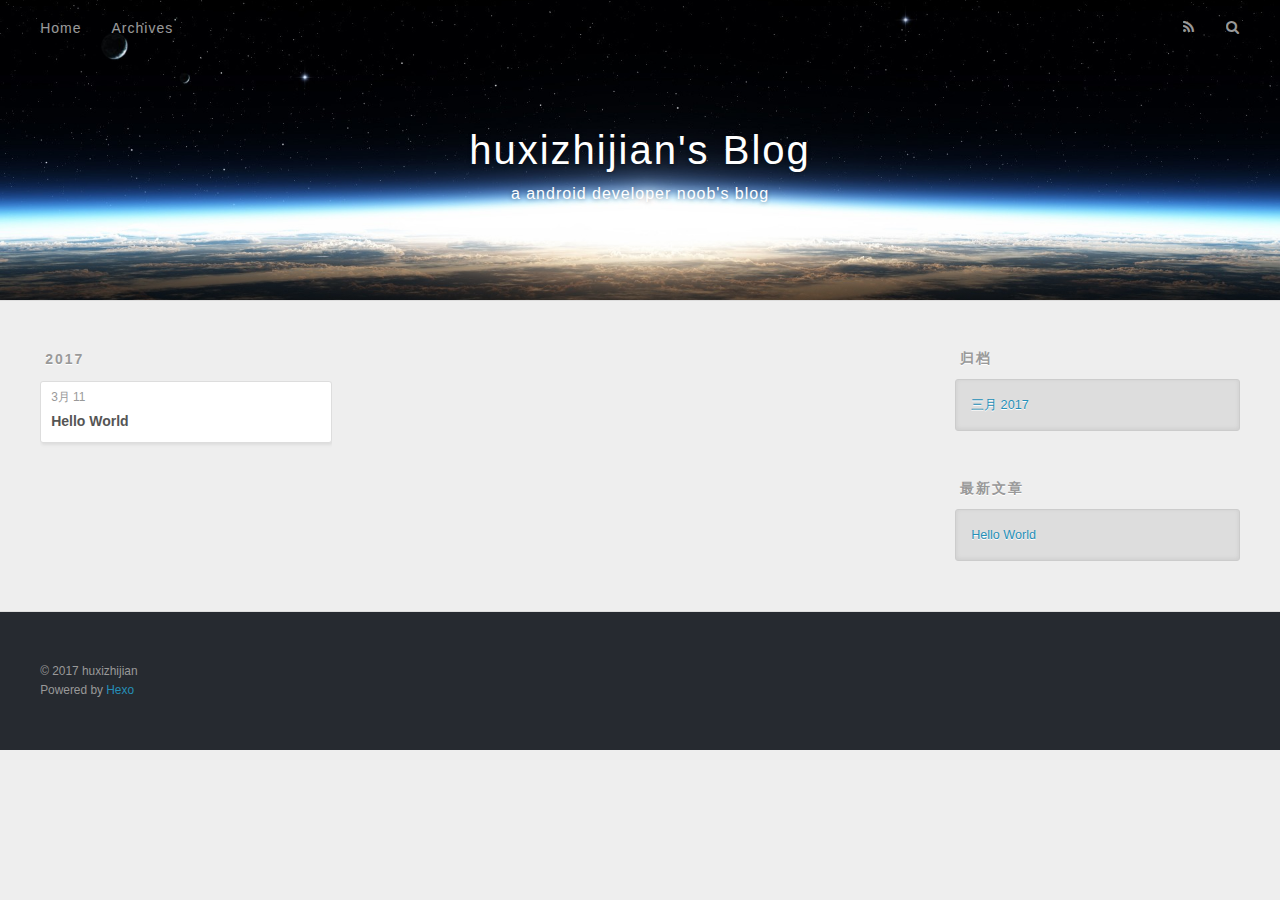
==== archives/index.html @ 68583ba3 "Site updated: 2017-03-11 23:52:14" ====
<!DOCTYPE html>
<html>
<head>
  <meta charset="utf-8">
  
  <title>归档 | huxizhijian&#39;s Blog</title>
  <meta name="viewport" content="width=device-width, initial-scale=1, maximum-scale=1">
  <meta property="og:type" content="website">
<meta property="og:title" content="huxizhijian's Blog">
<meta property="og:url" content="http://yoursite.com/archives/index.html">
<meta property="og:site_name" content="huxizhijian's Blog">
<meta name="twitter:card" content="summary">
<meta name="twitter:title" content="huxizhijian's Blog">
  
    <link rel="alternate" href="/atom.xml" title="huxizhijian&#39;s Blog" type="application/atom+xml">
  
  
    <link rel="icon" href="/favicon.png">
  
  
    <link href="//fonts.googleapis.com/css?family=Source+Code+Pro" rel="stylesheet" type="text/css">
  
  <link rel="stylesheet" href="/css/style.css">
  

</head>

<body>
  <div id="container">
    <div id="wrap">
      <header id="header">
  <div id="banner"></div>
  <div id="header-outer" class="outer">
    <div id="header-title" class="inner">
      <h1 id="logo-wrap">
        <a href="/" id="logo">huxizhijian&#39;s Blog</a>
      </h1>
      
        <h2 id="subtitle-wrap">
          <a href="/" id="subtitle">a android developer noob&#39;s blog</a>
        </h2>
      
    </div>
    <div id="header-inner" class="inner">
      <nav id="main-nav">
        <a id="main-nav-toggle" class="nav-icon"></a>
        
          <a class="main-nav-link" href="/">Home</a>
        
          <a class="main-nav-link" href="/archives">Archives</a>
        
      </nav>
      <nav id="sub-nav">
        
          <a id="nav-rss-link" class="nav-icon" href="/atom.xml" title="RSS Feed"></a>
        
        <a id="nav-search-btn" class="nav-icon" title="搜索"></a>
      </nav>
      <div id="search-form-wrap">
        <form action="//google.com/search" method="get" accept-charset="UTF-8" class="search-form"><input type="search" name="q" results="0" class="search-form-input" placeholder="Search"><button type="submit" class="search-form-submit">&#xF002;</button><input type="hidden" name="sitesearch" value="http://yoursite.com"></form>
      </div>
    </div>
  </div>
</header>
      <div class="outer">
        <section id="main">
  
  
    
    
      
      
      <section class="archives-wrap">
        <div class="archive-year-wrap">
          <a href="/archives/2017" class="archive-year">2017</a>
        </div>
        <div class="archives">
    
    <article class="archive-article archive-type-post">
  <div class="archive-article-inner">
    <header class="archive-article-header">
      <a href="/2017/03/11/hello-world/" class="archive-article-date">
  <time datetime="2017-03-11T15:46:18.009Z" itemprop="datePublished">3月 11</time>
</a>
      
  
    <h1 itemprop="name">
      <a class="archive-article-title" href="/2017/03/11/hello-world/">Hello World</a>
    </h1>
  

    </header>
  </div>
</article>
  
  
    </div></section>
  

</section>
        
          <aside id="sidebar">
  
    

  
    

  
    
  
    
  <div class="widget-wrap">
    <h3 class="widget-title">归档</h3>
    <div class="widget">
      <ul class="archive-list"><li class="archive-list-item"><a class="archive-list-link" href="/archives/2017/03/">三月 2017</a></li></ul>
    </div>
  </div>


  
    
  <div class="widget-wrap">
    <h3 class="widget-title">最新文章</h3>
    <div class="widget">
      <ul>
        
          <li>
            <a href="/2017/03/11/hello-world/">Hello World</a>
          </li>
        
      </ul>
    </div>
  </div>

  
</aside>
        
      </div>
      <footer id="footer">
  
  <div class="outer">
    <div id="footer-info" class="inner">
      &copy; 2017 huxizhijian<br>
      Powered by <a href="http://hexo.io/" target="_blank">Hexo</a>
    </div>
  </div>
</footer>
    </div>
    <nav id="mobile-nav">
  
    <a href="/" class="mobile-nav-link">Home</a>
  
    <a href="/archives" class="mobile-nav-link">Archives</a>
  
</nav>
    

<script src="//ajax.googleapis.com/ajax/libs/jquery/2.0.3/jquery.min.js"></script>


  <link rel="stylesheet" href="/fancybox/jquery.fancybox.css">
  <script src="/fancybox/jquery.fancybox.pack.js"></script>


<script src="/js/script.js"></script>

  </div>
</body>
</html>
---- css/style.css ----
body {
  width: 100%;
}
body:before,
body:after {
  content: "";
  display: table;
}
body:after {
  clear: both;
}
html,
body,
div,
span,
applet,
object,
iframe,
h1,
h2,
h3,
h4,
h5,
h6,
p,
blockquote,
pre,
a,
abbr,
acronym,
address,
big,
cite,
code,
del,
dfn,
em,
img,
ins,
kbd,
q,
s,
samp,
small,
strike,
strong,
sub,
sup,
tt,
var,
dl,
dt,
dd,
ol,
ul,
li,
fieldset,
form,
label,
legend,
table,
caption,
tbody,
tfoot,
thead,
tr,
th,
td {
  margin: 0;
  padding: 0;
  border: 0;
  outline: 0;
  font-weight: inherit;
  font-style: inherit;
  font-family: inherit;
  font-size: 100%;
  vertical-align: baseline;
}
body {
  line-height: 1;
  color: #000;
  background: #fff;
}
ol,
ul {
  list-style: none;
}
table {
  border-collapse: separate;
  border-spacing: 0;
  vertical-align: middle;
}
caption,
th,
td {
  text-align: left;
  font-weight: normal;
  vertical-align: middle;
}
a img {
  border: none;
}
input,
button {
  margin: 0;
  padding: 0;
}
input::-moz-focus-inner,
button::-moz-focus-inner {
  border: 0;
  padding: 0;
}
@font-face {
  font-family: FontAwesome;
  font-style: normal;
  font-weight: normal;
  src: url("fonts/fontawesome-webfont.eot?v=#4.0.3");
  src: url("fonts/fontawesome-webfont.eot?#iefix&v=#4.0.3") format("embedded-opentype"), url("fonts/fontawesome-webfont.woff?v=#4.0.3") format("woff"), url("fonts/fontawesome-webfont.ttf?v=#4.0.3") format("truetype"), url("fonts/fontawesome-webfont.svg#fontawesomeregular?v=#4.0.3") format("svg");
}
html,
body,
#container {
  height: 100%;
}
body {
  background: #eee;
  font: 14px "Helvetica Neue", Helvetica, Arial, sans-serif;
  -webkit-text-size-adjust: 100%;
}
.outer {
  max-width: 1220px;
  margin: 0 auto;
  padding: 0 20px;
}
.outer:before,
.outer:after {
  content: "";
  display: table;
}
.outer:after {
  clear: both;
}
.inner {
  display: inline;
  float: left;
  width: 98.33333333333333%;
  margin: 0 0.833333333333333%;
}
.left,
.alignleft {
  float: left;
}
.right,
.alignright {
  float: right;
}
.clear {
  clear: both;
}
#container {
  position: relative;
}
.mobile-nav-on {
  overflow: hidden;
}
#wrap {
  height: 100%;
  width: 100%;
  position: absolute;
  top: 0;
  left: 0;
  -webkit-transition: 0.2s ease-out;
  -moz-transition: 0.2s ease-out;
  -ms-transition: 0.2s ease-out;
  transition: 0.2s ease-out;
  z-index: 1;
  background: #eee;
}
.mobile-nav-on #wrap {
  left: 280px;
}
@media screen and (min-width: 768px) {
  #main {
    display: inline;
    float: left;
    width: 73.33333333333333%;
    margin: 0 0.833333333333333%;
  }
}
.article-date,
.article-category-link,
.archive-year,
.widget-title {
  text-decoration: none;
  text-transform: uppercase;
  letter-spacing: 2px;
  color: #999;
  margin-bottom: 1em;
  margin-left: 5px;
  line-height: 1em;
  text-shadow: 0 1px #fff;
  font-weight: bold;
}
.article-inner,
.archive-article-inner {
  background: #fff;
  -webkit-box-shadow: 1px 2px 3px #ddd;
  box-shadow: 1px 2px 3px #ddd;
  border: 1px solid #ddd;
  border-radius: 3px;
}
.article-entry h1,
.widget h1 {
  font-size: 2em;
}
.article-entry h2,
.widget h2 {
  font-size: 1.5em;
}
.article-entry h3,
.widget h3 {
  font-size: 1.3em;
}
.article-entry h4,
.widget h4 {
  font-size: 1.2em;
}
.article-entry h5,
.widget h5 {
  font-size: 1em;
}
.article-entry h6,
.widget h6 {
  font-size: 1em;
  color: #999;
}
.article-entry hr,
.widget hr {
  border: 1px dashed #ddd;
}
.article-entry strong,
.widget strong {
  font-weight: bold;
}
.article-entry em,
.widget em,
.article-entry cite,
.widget cite {
  font-style: italic;
}
.article-entry sup,
.widget sup,
.article-entry sub,
.widget sub {
  font-size: 0.75em;
  line-height: 0;
  position: relative;
  vertical-align: baseline;
}
.article-entry sup,
.widget sup {
  top: -0.5em;
}
.article-entry sub,
.widget sub {
  bottom: -0.2em;
}
.article-entry small,
.widget small {
  font-size: 0.85em;
}
.article-entry acronym,
.widget acronym,
.article-entry abbr,
.widget abbr {
  border-bottom: 1px dotted;
}
.article-entry ul,
.widget ul,
.article-entry ol,
.widget ol,
.article-entry dl,
.widget dl {
  margin: 0 20px;
  line-height: 1.6em;
}
.article-entry ul ul,
.widget ul ul,
.article-entry ol ul,
.widget ol ul,
.article-entry ul ol,
.widget ul ol,
.article-entry ol ol,
.widget ol ol {
  margin-top: 0;
  margin-bottom: 0;
}
.article-entry ul,
.widget ul {
  list-style: disc;
}
.article-entry ol,
.widget ol {
  list-style: decimal;
}
.article-entry dt,
.widget dt {
  font-weight: bold;
}
#header {
  height: 300px;
  position: relative;
  border-bottom: 1px solid #ddd;
}
#header:before,
#header:after {
  content: "";
  position: absolute;
  left: 0;
  right: 0;
  height: 40px;
}
#header:before {
  top: 0;
  background: -webkit-linear-gradient(rgba(0,0,0,0.2), transparent);
  background: -moz-linear-gradient(rgba(0,0,0,0.2), transparent);
  background: -ms-linear-gradient(rgba(0,0,0,0.2), transparent);
  background: linear-gradient(rgba(0,0,0,0.2), transparent);
}
#header:after {
  bottom: 0;
  background: -webkit-linear-gradient(transparent, rgba(0,0,0,0.2));
  background: -moz-linear-gradient(transparent, rgba(0,0,0,0.2));
  background: -ms-linear-gradient(transparent, rgba(0,0,0,0.2));
  background: linear-gradient(transparent, rgba(0,0,0,0.2));
}
#header-outer {
  height: 100%;
  position: relative;
}
#header-inner {
  position: relative;
  overflow: hidden;
}
#banner {
  position: absolute;
  top: 0;
  left: 0;
  width: 100%;
  height: 100%;
  background: url("images/banner.jpg") center #000;
  -webkit-background-size: cover;
  -moz-background-size: cover;
  background-size: cover;
  z-index: -1;
}
#header-title {
  text-align: center;
  height: 40px;
  position: absolute;
  top: 50%;
  left: 0;
  margin-top: -20px;
}
#logo,
#subtitle {
  text-decoration: none;
  color: #fff;
  font-weight: 300;
  text-shadow: 0 1px 4px rgba(0,0,0,0.3);
}
#logo {
  font-size: 40px;
  line-height: 40px;
  letter-spacing: 2px;
}
#subtitle {
  font-size: 16px;
  line-height: 16px;
  letter-spacing: 1px;
}
#subtitle-wrap {
  margin-top: 16px;
}
#main-nav {
  float: left;
  margin-left: -15px;
}
.nav-icon,
.main-nav-link {
  float: left;
  color: #fff;
  opacity: 0.6;
  text-decoration: none;
  text-shadow: 0 1px rgba(0,0,0,0.2);
  -webkit-transition: opacity 0.2s;
  -moz-transition: opacity 0.2s;
  -ms-transition: opacity 0.2s;
  transition: opacity 0.2s;
  display: block;
  padding: 20px 15px;
}
.nav-icon:hover,
.main-nav-link:hover {
  opacity: 1;
}
.nav-icon {
  font-family: FontAwesome;
  text-align: center;
  font-size: 14px;
  width: 14px;
  height: 14px;
  padding: 20px 15px;
  position: relative;
  cursor: pointer;
}
.main-nav-link {
  font-weight: 300;
  letter-spacing: 1px;
}
@media screen and (max-width: 479px) {
  .main-nav-link {
    display: none;
  }
}
#main-nav-toggle {
  display: none;
}
#main-nav-toggle:before {
  content: "\f0c9";
}
@media screen and (max-width: 479px) {
  #main-nav-toggle {
    display: block;
  }
}
#sub-nav {
  float: right;
  margin-right: -15px;
}
#nav-rss-link:before {
  content: "\f09e";
}
#nav-search-btn:before {
  content: "\f002";
}
#search-form-wrap {
  position: absolute;
  top: 15px;
  width: 150px;
  height: 30px;
  right: -150px;
  opacity: 0;
  -webkit-transition: 0.2s ease-out;
  -moz-transition: 0.2s ease-out;
  -ms-transition: 0.2s ease-out;
  transition: 0.2s ease-out;
}
#search-form-wrap.on {
  opacity: 1;
  right: 0;
}
@media screen and (max-width: 479px) {
  #search-form-wrap {
    width: 100%;
    right: -100%;
  }
}
.search-form {
  position: absolute;
  top: 0;
  left: 0;
  right: 0;
  background: #fff;
  padding: 5px 15px;
  border-radius: 15px;
  -webkit-box-shadow: 0 0 10px rgba(0,0,0,0.3);
  box-shadow: 0 0 10px rgba(0,0,0,0.3);
}
.search-form-input {
  border: none;
  background: none;
  color: #555;
  width: 100%;
  font: 13px "Helvetica Neue", Helvetica, Arial, sans-serif;
  outline: none;
}
.search-form-input::-webkit-search-results-decoration,
.search-form-input::-webkit-search-cancel-button {
  -webkit-appearance: none;
}
.search-form-submit {
  position: absolute;
  top: 50%;
  right: 10px;
  margin-top: -7px;
  font: 13px FontAwesome;
  border: none;
  background: none;
  color: #bbb;
  cursor: pointer;
}
.search-form-submit:hover,
.search-form-submit:focus {
  color: #777;
}
.article {
  margin: 50px 0;
}
.article-inner {
  overflow: hidden;
}
.article-meta:before,
.article-meta:after {
  content: "";
  display: table;
}
.article-meta:after {
  clear: both;
}
.article-date {
  float: left;
}
.article-category {
  float: left;
  line-height: 1em;
  color: #ccc;
  text-shadow: 0 1px #fff;
  margin-left: 8px;
}
.article-category:before {
  content: "\2022";
}
.article-category-link {
  margin: 0 12px 1em;
}
.article-header {
  padding: 20px 20px 0;
}
.article-title {
  text-decoration: none;
  font-size: 2em;
  font-weight: bold;
  color: #555;
  line-height: 1.1em;
  -webkit-transition: color 0.2s;
  -moz-transition: color 0.2s;
  -ms-transition: color 0.2s;
  transition: color 0.2s;
}
a.article-title:hover {
  color: #258fb8;
}
.article-entry {
  color: #555;
  padding: 0 20px;
}
.article-entry:before,
.article-entry:after {
  content: "";
  display: table;
}
.article-entry:after {
  clear: both;
}
.article-entry p,
.article-entry table {
  line-height: 1.6em;
  margin: 1.6em 0;
}
.article-entry h1,
.article-entry h2,
.article-entry h3,
.article-entry h4,
.article-entry h5,
.article-entry h6 {
  font-weight: bold;
}
.article-entry h1,
.article-entry h2,
.article-entry h3,
.article-entry h4,
.article-entry h5,
.article-entry h6 {
  line-height: 1.1em;
  margin: 1.1em 0;
}
.article-entry a {
  color: #258fb8;
  text-decoration: none;
}
.article-entry a:hover {
  text-decoration: underline;
}
.article-entry ul,
.article-entry ol,
.article-entry dl {
  margin-top: 1.6em;
  margin-bottom: 1.6em;
}
.article-entry img,
.article-entry video {
  max-width: 100%;
  height: auto;
  display: block;
  margin: auto;
}
.article-entry iframe {
  border: none;
}
.article-entry table {
  width: 100%;
  border-collapse: collapse;
  border-spacing: 0;
}
.article-entry th {
  font-weight: bold;
  border-bottom: 3px solid #ddd;
  padding-bottom: 0.5em;
}
.article-entry td {
  border-bottom: 1px solid #ddd;
  padding: 10px 0;
}
.article-entry blockquote {
  font-family: Georgia, "Times New Roman", serif;
  font-size: 1.4em;
  margin: 1.6em 20px;
  text-align: center;
}
.article-entry blockquote footer {
  font-size: 14px;
  margin: 1.6em 0;
  font-family: "Helvetica Neue", Helvetica, Arial, sans-serif;
}
.article-entry blockquote footer cite:before {
  content: "—";
  padding: 0 0.5em;
}
.article-entry .pullquote {
  text-align: left;
  width: 45%;
  margin: 0;
}
.article-entry .pullquote.left {
  margin-left: 0.5em;
  margin-right: 1em;
}
.article-entry .pullquote.right {
  margin-right: 0.5em;
  margin-left: 1em;
}
.article-entry .caption {
  color: #999;
  display: block;
  font-size: 0.9em;
  margin-top: 0.5em;
  position: relative;
  text-align: center;
}
.article-entry .video-container {
  position: relative;
  padding-top: 56.25%;
  height: 0;
  overflow: hidden;
}
.article-entry .video-container iframe,
.article-entry .video-container object,
.article-entry .video-container embed {
  position: absolute;
  top: 0;
  left: 0;
  width: 100%;
  height: 100%;
  margin-top: 0;
}
.article-more-link a {
  display: inline-block;
  line-height: 1em;
  padding: 6px 15px;
  border-radius: 15px;
  background: #eee;
  color: #999;
  text-shadow: 0 1px #fff;
  text-decoration: none;
}
.article-more-link a:hover {
  background: #258fb8;
  color: #fff;
  text-decoration: none;
  text-shadow: 0 1px #1e7293;
}
.article-footer {
  font-size: 0.85em;
  line-height: 1.6em;
  border-top: 1px solid #ddd;
  padding-top: 1.6em;
  margin: 0 20px 20px;
}
.article-footer:before,
.article-footer:after {
  content: "";
  display: table;
}
.article-footer:after {
  clear: both;
}
.article-footer a {
  color: #999;
  text-decoration: none;
}
.article-footer a:hover {
  color: #555;
}
.article-tag-list-item {
  float: left;
  margin-right: 10px;
}
.article-tag-list-link:before {
  content: "#";
}
.article-comment-link {
  float: right;
}
.article-comment-link:before {
  content: "\f075";
  font-family: FontAwesome;
  padding-right: 8px;
}
.article-share-link {
  cursor: pointer;
  float: right;
  margin-left: 20px;
}
.article-share-link:before {
  content: "\f064";
  font-family: FontAwesome;
  padding-right: 6px;
}
#article-nav {
  position: relative;
}
#article-nav:before,
#article-nav:after {
  content: "";
  display: table;
}
#article-nav:after {
  clear: both;
}
@media screen and (min-width: 768px) {
  #article-nav {
    margin: 50px 0;
  }
  #article-nav:before {
    width: 8px;
    height: 8px;
    position: absolute;
    top: 50%;
    left: 50%;
    margin-top: -4px;
    margin-left: -4px;
    content: "";
    border-radius: 50%;
    background: #ddd;
    -webkit-box-shadow: 0 1px 2px #fff;
    box-shadow: 0 1px 2px #fff;
  }
}
.article-nav-link-wrap {
  text-decoration: none;
  text-shadow: 0 1px #fff;
  color: #999;
  -webkit-box-sizing: border-box;
  -moz-box-sizing: border-box;
  box-sizing: border-box;
  margin-top: 50px;
  text-align: center;
  display: block;
}
.article-nav-link-wrap:hover {
  color: #555;
}
@media screen and (min-width: 768px) {
  .article-nav-link-wrap {
    width: 50%;
    margin-top: 0;
  }
}
@media screen and (min-width: 768px) {
  #article-nav-newer {
    float: left;
    text-align: right;
    padding-right: 20px;
  }
}
@media screen and (min-width: 768px) {
  #article-nav-older {
    float: right;
    text-align: left;
    padding-left: 20px;
  }
}
.article-nav-caption {
  text-transform: uppercase;
  letter-spacing: 2px;
  color: #ddd;
  line-height: 1em;
  font-weight: bold;
}
#article-nav-newer .article-nav-caption {
  margin-right: -2px;
}
.article-nav-title {
  font-size: 0.85em;
  line-height: 1.6em;
  margin-top: 0.5em;
}
.article-share-box {
  position: absolute;
  display: none;
  background: #fff;
  -webkit-box-shadow: 1px 2px 10px rgba(0,0,0,0.2);
  box-shadow: 1px 2px 10px rgba(0,0,0,0.2);
  border-radius: 3px;
  margin-left: -145px;
  overflow: hidden;
  z-index: 1;
}
.article-share-box.on {
  display: block;
}
.article-share-input {
  width: 100%;
  background: none;
  -webkit-box-sizing: border-box;
  -moz-box-sizing: border-box;
  box-sizing: border-box;
  font: 14px "Helvetica Neue", Helvetica, Arial, sans-serif;
  padding: 0 15px;
  color: #555;
  outline: none;
  border: 1px solid #ddd;
  border-radius: 3px 3px 0 0;
  height: 36px;
  line-height: 36px;
}
.article-share-links {
  background: #eee;
}
.article-share-links:before,
.article-share-links:after {
  content: "";
  display: table;
}
.article-share-links:after {
  clear: both;
}
.article-share-twitter,
.article-share-facebook,
.article-share-pinterest,
.article-share-google {
  width: 50px;
  height: 36px;
  display: block;
  float: left;
  position: relative;
  color: #999;
  text-shadow: 0 1px #fff;
}
.article-share-twitter:before,
.article-share-facebook:before,
.article-share-pinterest:before,
.article-share-google:before {
  font-size: 20px;
  font-family: FontAwesome;
  width: 20px;
  height: 20px;
  position: absolute;
  top: 50%;
  left: 50%;
  margin-top: -10px;
  margin-left: -10px;
  text-align: center;
}
.article-share-twitter:hover,
.article-share-facebook:hover,
.article-share-pinterest:hover,
.article-share-google:hover {
  color: #fff;
}
.article-share-twitter:before {
  content: "\f099";
}
.article-share-twitter:hover {
  background: #00aced;
  text-shadow: 0 1px #008abe;
}
.article-share-facebook:before {
  content: "\f09a";
}
.article-share-facebook:hover {
  background: #3b5998;
  text-shadow: 0 1px #2f477a;
}
.article-share-pinterest:before {
  content: "\f0d2";
}
.article-share-pinterest:hover {
  background: #cb2027;
  text-shadow: 0 1px #a21a1f;
}
.article-share-google:before {
  content: "\f0d5";
}
.article-share-google:hover {
  background: #dd4b39;
  text-shadow: 0 1px #be3221;
}
.article-gallery {
  background: #000;
  position: relative;
}
.article-gallery-photos {
  position: relative;
  overflow: hidden;
}
.article-gallery-img {
  display: none;
  max-width: 100%;
}
.article-gallery-img:first-child {
  display: block;
}
.article-gallery-img.loaded {
  position: absolute;
  display: block;
}
.article-gallery-img img {
  display: block;
  max-width: 100%;
  margin: 0 auto;
}
#comments {
  background: #fff;
  -webkit-box-shadow: 1px 2px 3px #ddd;
  box-shadow: 1px 2px 3px #ddd;
  padding: 20px;
  border: 1px solid #ddd;
  border-radius: 3px;
  margin: 50px 0;
}
#comments a {
  color: #258fb8;
}
.archives-wrap {
  margin: 50px 0;
}
.archives:before,
.archives:after {
  content: "";
  display: table;
}
.archives:after {
  clear: both;
}
.archive-year-wrap {
  margin-bottom: 1em;
}
.archives {
  -webkit-column-gap: 10px;
  -moz-column-gap: 10px;
  column-gap: 10px;
}
@media screen and (min-width: 480px) and (max-width: 767px) {
  .archives {
    -webkit-column-count: 2;
    -moz-column-count: 2;
    column-count: 2;
  }
}
@media screen and (min-width: 768px) {
  .archives {
    -webkit-column-count: 3;
    -moz-column-count: 3;
    column-count: 3;
  }
}
.archive-article {
  -webkit-column-break-inside: avoid;
  page-break-inside: avoid;
  overflow: hidden;
  break-inside: avoid-column;
}
.archive-article-inner {
  padding: 10px;
  margin-bottom: 15px;
}
.archive-article-title {
  text-decoration: none;
  font-weight: bold;
  color: #555;
  -webkit-transition: color 0.2s;
  -moz-transition: color 0.2s;
  -ms-transition: color 0.2s;
  transition: color 0.2s;
  line-height: 1.6em;
}
.archive-article-title:hover {
  color: #258fb8;
}
.archive-article-footer {
  margin-top: 1em;
}
.archive-article-date {
  color: #999;
  text-decoration: none;
  font-size: 0.85em;
  line-height: 1em;
  margin-bottom: 0.5em;
  display: block;
}
#page-nav {
  margin: 50px auto;
  background: #fff;
  -webkit-box-shadow: 1px 2px 3px #ddd;
  box-shadow: 1px 2px 3px #ddd;
  border: 1px solid #ddd;
  border-radius: 3px;
  text-align: center;
  color: #999;
  overflow: hidden;
}
#page-nav:before,
#page-nav:after {
  content: "";
  display: table;
}
#page-nav:after {
  clear: both;
}
#page-nav a,
#page-nav span {
  padding: 10px 20px;
  line-height: 1;
  height: 2ex;
}
#page-nav a {
  color: #999;
  text-decoration: none;
}
#page-nav a:hover {
  background: #999;
  color: #fff;
}
#page-nav .prev {
  float: left;
}
#page-nav .next {
  float: right;
}
#page-nav .page-number {
  display: inline-block;
}
@media screen and (max-width: 479px) {
  #page-nav .page-number {
    display: none;
  }
}
#page-nav .current {
  color: #555;
  font-weight: bold;
}
#page-nav .space {
  color: #ddd;
}
#footer {
  background: #262a30;
  padding: 50px 0;
  border-top: 1px solid #ddd;
  color: #999;
}
#footer a {
  color: #258fb8;
  text-decoration: none;
}
#footer a:hover {
  text-decoration: underline;
}
#footer-info {
  line-height: 1.6em;
  font-size: 0.85em;
}
.article-entry pre,
.article-entry .highlight {
  background: #2d2d2d;
  margin: 0 -20px;
  padding: 15px 20px;
  border-style: solid;
  border-color: #ddd;
  border-width: 1px 0;
  overflow: auto;
  color: #ccc;
  line-height: 22.400000000000002px;
}
.article-entry .highlight .gutter pre,
.article-entry .gist .gist-file .gist-data .line-numbers {
  color: #666;
  font-size: 0.85em;
}
.article-entry pre,
.article-entry code {
  font-family: "Source Code Pro", Consolas, Monaco, Menlo, Consolas, monospace;
}
.article-entry code {
  background: #eee;
  text-shadow: 0 1px #fff;
  padding: 0 0.3em;
}
.article-entry pre code {
  background: none;
  text-shadow: none;
  padding: 0;
}
.article-entry .highlight pre {
  border: none;
  margin: 0;
  padding: 0;
}
.article-entry .highlight table {
  margin: 0;
  width: auto;
}
.article-entry .highlight td {
  border: none;
  padding: 0;
}
.article-entry .highlight figcaption {
  font-size: 0.85em;
  color: #999;
  line-height: 1em;
  margin-bottom: 1em;
}
.article-entry .highlight figcaption:before,
.article-entry .highlight figcaption:after {
  content: "";
  display: table;
}
.article-entry .highlight figcaption:after {
  clear: both;
}
.article-entry .highlight figcaption a {
  float: right;
}
.article-entry .highlight .gutter pre {
  text-align: right;
  padding-right: 20px;
}
.article-entry .highlight .line {
  height: 22.400000000000002px;
}
.article-entry .highlight .line.marked {
  background: #515151;
}
.article-entry .gist {
  margin: 0 -20px;
  border-style: solid;
  border-color: #ddd;
  border-width: 1px 0;
  background: #2d2d2d;
  padding: 15px 20px 15px 0;
}
.article-entry .gist .gist-file {
  border: none;
  font-family: "Source Code Pro", Consolas, Monaco, Menlo, Consolas, monospace;
  margin: 0;
}
.article-entry .gist .gist-file .gist-data {
  background: none;
  border: none;
}
.article-entry .gist .gist-file .gist-data .line-numbers {
  background: none;
  border: none;
  padding: 0 20px 0 0;
}
.article-entry .gist .gist-file .gist-data .line-data {
  padding: 0 !important;
}
.article-entry .gist .gist-file .highlight {
  margin: 0;
  padding: 0;
  border: none;
}
.article-entry .gist .gist-file .gist-meta {
  background: #2d2d2d;
  color: #999;
  font: 0.85em "Helvetica Neue", Helvetica, Arial, sans-serif;
  text-shadow: 0 0;
  padding: 0;
  margin-top: 1em;
  margin-left: 20px;
}
.article-entry .gist .gist-file .gist-meta a {
  color: #258fb8;
  font-weight: normal;
}
.article-entry .gist .gist-file .gist-meta a:hover {
  text-decoration: underline;
}
pre .comment,
pre .title {
  color: #999;
}
pre .variable,
pre .attribute,
pre .tag,
pre .regexp,
pre .ruby .constant,
pre .xml .tag .title,
pre .xml .pi,
pre .xml .doctype,
pre .html .doctype,
pre .css .id,
pre .css .class,
pre .css .pseudo {
  color: #f2777a;
}
pre .number,
pre .preprocessor,
pre .built_in,
pre .literal,
pre .params,
pre .constant {
  color: #f99157;
}
pre .class,
pre .ruby .class .title,
pre .css .rules .attribute {
  color: #9c9;
}
pre .string,
pre .value,
pre .inheritance,
pre .header,
pre .ruby .symbol,
pre .xml .cdata {
  color: #9c9;
}
pre .css .hexcolor {
  color: #6cc;
}
pre .function,
pre .python .decorator,
pre .python .title,
pre .ruby .function .title,
pre .ruby .title .keyword,
pre .perl .sub,
pre .javascript .title,
pre .coffeescript .title {
  color: #69c;
}
pre .keyword,
pre .javascript .function {
  color: #c9c;
}
@media screen and (max-width: 479px) {
  #mobile-nav {
    position: absolute;
    top: 0;
    left: 0;
    width: 280px;
    height: 100%;
    background: #191919;
    border-right: 1px solid #fff;
  }
}
@media screen and (max-width: 479px) {
  .mobile-nav-link {
    display: block;
    color: #999;
    text-decoration: none;
    padding: 15px 20px;
    font-weight: bold;
  }
  .mobile-nav-link:hover {
    color: #fff;
  }
}
@media screen and (min-width: 768px) {
  #sidebar {
    display: inline;
    float: left;
    width: 23.333333333333332%;
    margin: 0 0.833333333333333%;
  }
}
.widget-wrap {
  margin: 50px 0;
}
.widget {
  color: #777;
  text-shadow: 0 1px #fff;
  background: #ddd;
  -webkit-box-shadow: 0 -1px 4px #ccc inset;
  box-shadow: 0 -1px 4px #ccc inset;
  border: 1px solid #ccc;
  padding: 15px;
  border-radius: 3px;
}
.widget a {
  color: #258fb8;
  text-decoration: none;
}
.widget a:hover {
  text-decoration: underline;
}
.widget ul ul,
.widget ol ul,
.widget dl ul,
.widget ul ol,
.widget ol ol,
.widget dl ol,
.widget ul dl,
.widget ol dl,
.widget dl dl {
  margin-left: 15px;
  list-style: disc;
}
.widget {
  line-height: 1.6em;
  word-wrap: break-word;
  font-size: 0.9em;
}
.widget ul,
.widget ol {
  list-style: none;
  margin: 0;
}
.widget ul ul,
.widget ol ul,
.widget ul ol,
.widget ol ol {
  margin: 0 20px;
}
.widget ul ul,
.widget ol ul {
  list-style: disc;
}
.widget ul ol,
.widget ol ol {
  list-style: decimal;
}
.category-list-count,
.tag-list-count,
.archive-list-count {
  padding-left: 5px;
  color: #999;
  font-size: 0.85em;
}
.category-list-count:before,
.tag-list-count:before,
.archive-list-count:before {
  content: "(";
}
.category-list-count:after,
.tag-list-count:after,
.archive-list-count:after {
  content: ")";
}
.tagcloud a {
  margin-right: 5px;
  display: inline-block;
}
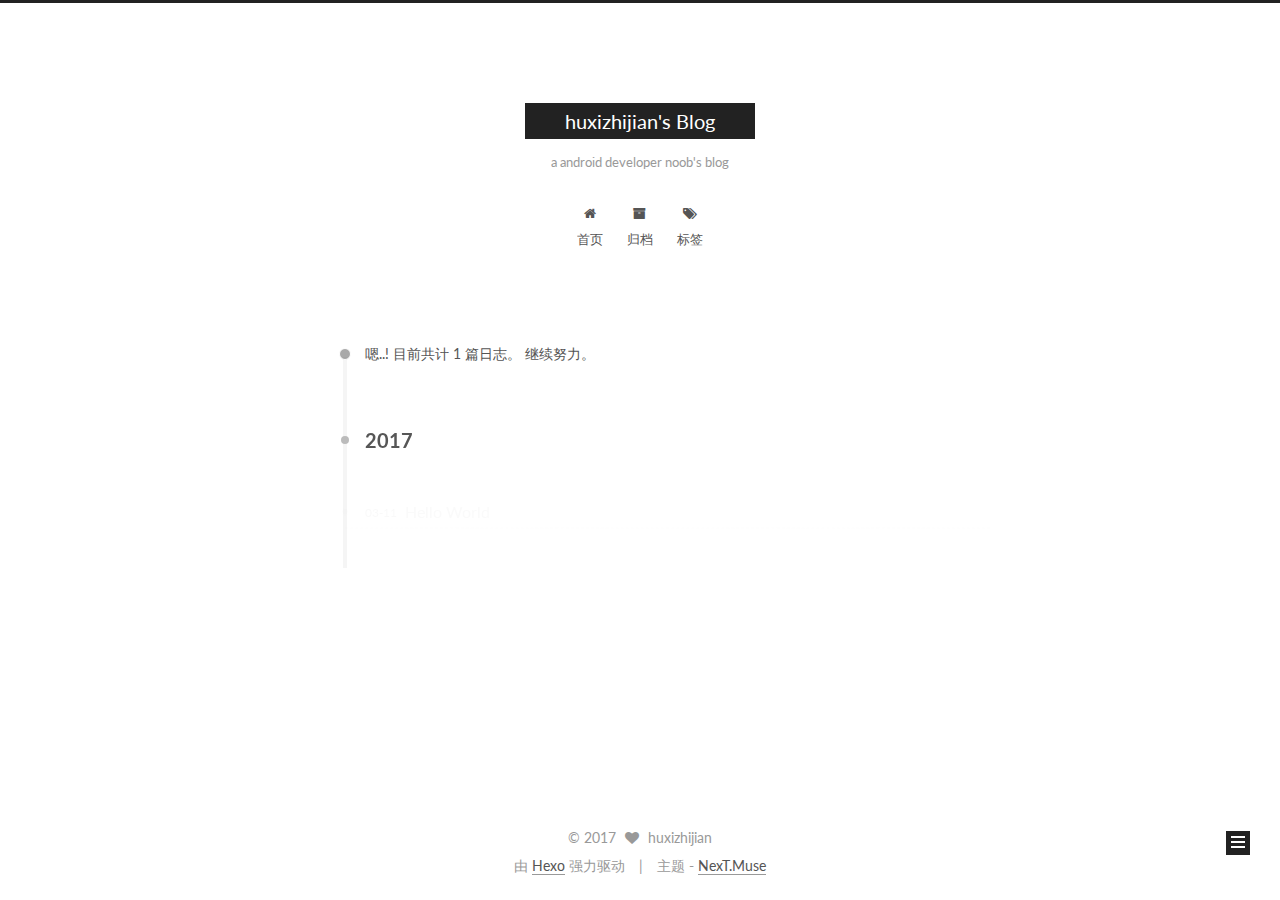
==== commit eff43803: "Site updated: 2017-03-12 00:20:51" ====
--- a/archives/index.html
+++ b/archives/index.html
@@ -1,170 +1,534 @@
-<!DOCTYPE html>
-<html>
+<!doctype html>
+
+
+
+  
+
+
+<html class="theme-next muse use-motion" lang="zh-Hans">
 <head>
-  <meta charset="utf-8">
-  
-  <title>归档 | huxizhijian&#39;s Blog</title>
-  <meta name="viewport" content="width=device-width, initial-scale=1, maximum-scale=1">
-  <meta property="og:type" content="website">
+  <meta charset="UTF-8"/>
+<meta http-equiv="X-UA-Compatible" content="IE=edge" />
+<meta name="viewport" content="width=device-width, initial-scale=1, maximum-scale=1"/>
+
+
+
+<meta http-equiv="Cache-Control" content="no-transform" />
+<meta http-equiv="Cache-Control" content="no-siteapp" />
+
+
+
+
+
+
+
+
+
+
+
+
+
+
+
+  
+  
+  <link href="/lib/fancybox/source/jquery.fancybox.css?v=2.1.5" rel="stylesheet" type="text/css" />
+
+
+
+
+  
+  
+  
+  
+
+  
+    
+    
+  
+
+  
+
+  
+
+  
+
+  
+
+  
+    
+    
+    <link href="//fonts.googleapis.com/css?family=Lato:300,300italic,400,400italic,700,700italic&subset=latin,latin-ext" rel="stylesheet" type="text/css">
+  
+
+
+
+
+
+
+<link href="/lib/font-awesome/css/font-awesome.min.css?v=4.6.2" rel="stylesheet" type="text/css" />
+
+<link href="/css/main.css?v=5.1.0" rel="stylesheet" type="text/css" />
+
+
+  <meta name="keywords" content="Hexo, NexT" />
+
+
+
+
+
+
+
+
+  <link rel="shortcut icon" type="image/x-icon" href="/favicon.ico?v=5.1.0" />
+
+
+
+
+
+
+<meta property="og:type" content="website">
 <meta property="og:title" content="huxizhijian's Blog">
 <meta property="og:url" content="http://yoursite.com/archives/index.html">
 <meta property="og:site_name" content="huxizhijian's Blog">
 <meta name="twitter:card" content="summary">
 <meta name="twitter:title" content="huxizhijian's Blog">
-  
-    <link rel="alternate" href="/atom.xml" title="huxizhijian&#39;s Blog" type="application/atom+xml">
-  
-  
-    <link rel="icon" href="/favicon.png">
-  
-  
-    <link href="//fonts.googleapis.com/css?family=Source+Code+Pro" rel="stylesheet" type="text/css">
-  
-  <link rel="stylesheet" href="/css/style.css">
-  
-
+
+
+
+<script type="text/javascript" id="hexo.configurations">
+  var NexT = window.NexT || {};
+  var CONFIG = {
+    root: '/',
+    scheme: 'Muse',
+    sidebar: {"position":"left","display":"post","offset":12,"offset_float":0,"b2t":false,"scrollpercent":false},
+    fancybox: true,
+    motion: true,
+    duoshuo: {
+      userId: '0',
+      author: '博主'
+    },
+    algolia: {
+      applicationID: '',
+      apiKey: '',
+      indexName: '',
+      hits: {"per_page":10},
+      labels: {"input_placeholder":"Search for Posts","hits_empty":"We didn't find any results for the search: ${query}","hits_stats":"${hits} results found in ${time} ms"}
+    }
+  };
+</script>
+
+
+
+  <link rel="canonical" href="http://yoursite.com/archives/"/>
+
+
+
+
+
+  <title> 归档 | huxizhijian's Blog </title>
 </head>
 
-<body>
-  <div id="container">
-    <div id="wrap">
-      <header id="header">
-  <div id="banner"></div>
-  <div id="header-outer" class="outer">
-    <div id="header-title" class="inner">
-      <h1 id="logo-wrap">
-        <a href="/" id="logo">huxizhijian&#39;s Blog</a>
+<body itemscope itemtype="http://schema.org/WebPage" lang="zh-Hans">
+
+  
+
+
+
+
+
+
+
+
+
+
+
+
+
+
+  
+  
+    
+  
+
+  <div class="container one-collumn sidebar-position-left  page-archive  ">
+    <div class="headband"></div>
+
+    <header id="header" class="header" itemscope itemtype="http://schema.org/WPHeader">
+      <div class="header-inner"><div class="site-brand-wrapper">
+  <div class="site-meta ">
+    
+
+    <div class="custom-logo-site-title">
+      <a href="/"  class="brand" rel="start">
+        <span class="logo-line-before"><i></i></span>
+        <span class="site-title">huxizhijian's Blog</span>
+        <span class="logo-line-after"><i></i></span>
+      </a>
+    </div>
+      
+        <p class="site-subtitle">a android developer noob's blog</p>
+      
+  </div>
+
+  <div class="site-nav-toggle">
+    <button>
+      <span class="btn-bar"></span>
+      <span class="btn-bar"></span>
+      <span class="btn-bar"></span>
+    </button>
+  </div>
+</div>
+
+<nav class="site-nav">
+  
+
+  
+    <ul id="menu" class="menu">
+      
+        
+        <li class="menu-item menu-item-home">
+          <a href="/" rel="section">
+            
+              <i class="menu-item-icon fa fa-fw fa-home"></i> <br />
+            
+            首页
+          </a>
+        </li>
+      
+        
+        <li class="menu-item menu-item-archives">
+          <a href="/archives" rel="section">
+            
+              <i class="menu-item-icon fa fa-fw fa-archive"></i> <br />
+            
+            归档
+          </a>
+        </li>
+      
+        
+        <li class="menu-item menu-item-tags">
+          <a href="/tags" rel="section">
+            
+              <i class="menu-item-icon fa fa-fw fa-tags"></i> <br />
+            
+            标签
+          </a>
+        </li>
+      
+
+      
+    </ul>
+  
+
+  
+</nav>
+
+
+
+ </div>
+    </header>
+
+    <main id="main" class="main">
+      <div class="main-inner">
+        <div class="content-wrap">
+          <div id="content" class="content">
+            
+
+  <section id="posts" class="posts-collapse">
+    <span class="archive-move-on"></span>
+
+    <span class="archive-page-counter">
+      
+      
+      
+        
+      
+      嗯..! 目前共计 1 篇日志。 继续努力。
+    </span>
+
+    
+
+      
+      
+      
+
+      
+        
+        <div class="collection-title">
+          <h2 class="archive-year motion-element" id="archive-year-2017">2017</h2>
+        </div>
+      
+      
+
+      
+
+  <article class="post post-type-normal" itemscope itemtype="http://schema.org/Article">
+    <header class="post-header">
+
+      <h1 class="post-title">
+        
+            <a class="post-title-link" href="/2017/03/11/hello-world/" itemprop="url">
+              
+                <span itemprop="name">Hello World</span>
+              
+            </a>
+        
       </h1>
-      
-        <h2 id="subtitle-wrap">
-          <a href="/" id="subtitle">a android developer noob&#39;s blog</a>
-        </h2>
-      
-    </div>
-    <div id="header-inner" class="inner">
-      <nav id="main-nav">
-        <a id="main-nav-toggle" class="nav-icon"></a>
-        
-          <a class="main-nav-link" href="/">Home</a>
-        
-          <a class="main-nav-link" href="/archives">Archives</a>
-        
-      </nav>
-      <nav id="sub-nav">
-        
-          <a id="nav-rss-link" class="nav-icon" href="/atom.xml" title="RSS Feed"></a>
-        
-        <a id="nav-search-btn" class="nav-icon" title="搜索"></a>
-      </nav>
-      <div id="search-form-wrap">
-        <form action="//google.com/search" method="get" accept-charset="UTF-8" class="search-form"><input type="search" name="q" results="0" class="search-form-input" placeholder="Search"><button type="submit" class="search-form-submit">&#xF002;</button><input type="hidden" name="sitesearch" value="http://yoursite.com"></form>
+
+      <div class="post-meta">
+        <time class="post-time" itemprop="dateCreated"
+              datetime="2017-03-11T23:46:18+08:00"
+              content="2017-03-11" >
+          03-11
+        </time>
       </div>
+
+    </header>
+  </article>
+
+
+
+    
+
+  </section>
+
+  
+
+
+          
+          </div>
+          
+
+
+          
+
+        </div>
+        
+          
+  
+  <div class="sidebar-toggle">
+    <div class="sidebar-toggle-line-wrap">
+      <span class="sidebar-toggle-line sidebar-toggle-line-first"></span>
+      <span class="sidebar-toggle-line sidebar-toggle-line-middle"></span>
+      <span class="sidebar-toggle-line sidebar-toggle-line-last"></span>
     </div>
   </div>
-</header>
-      <div class="outer">
-        <section id="main">
-  
-  
-    
-    
-      
-      
-      <section class="archives-wrap">
-        <div class="archive-year-wrap">
-          <a href="/archives/2017" class="archive-year">2017</a>
+
+  <aside id="sidebar" class="sidebar">
+    <div class="sidebar-inner">
+
+      
+
+      
+
+      <section class="site-overview sidebar-panel sidebar-panel-active">
+        <div class="site-author motion-element" itemprop="author" itemscope itemtype="http://schema.org/Person">
+          <img class="site-author-image" itemprop="image"
+               src="/images/avatar.png"
+               alt="huxizhijian" />
+          <p class="site-author-name" itemprop="name">huxizhijian</p>
+           
+              <p class="site-description motion-element" itemprop="description"></p>
+          
         </div>
-        <div class="archives">
-    
-    <article class="archive-article archive-type-post">
-  <div class="archive-article-inner">
-    <header class="archive-article-header">
-      <a href="/2017/03/11/hello-world/" class="archive-article-date">
-  <time datetime="2017-03-11T15:46:18.009Z" itemprop="datePublished">3月 11</time>
-</a>
-      
-  
-    <h1 itemprop="name">
-      <a class="archive-article-title" href="/2017/03/11/hello-world/">Hello World</a>
-    </h1>
-  
-
-    </header>
+        <nav class="site-state motion-element">
+
+          
+            <div class="site-state-item site-state-posts">
+              <a href="/archives">
+                <span class="site-state-item-count">1</span>
+                <span class="site-state-item-name">日志</span>
+              </a>
+            </div>
+          
+
+          
+
+          
+
+        </nav>
+
+        
+
+        <div class="links-of-author motion-element">
+          
+        </div>
+
+        
+        
+
+        
+        
+
+        
+
+
+      </section>
+
+      
+
+      
+
+    </div>
+  </aside>
+
+
+        
+      </div>
+    </main>
+
+    <footer id="footer" class="footer">
+      <div class="footer-inner">
+        <div class="copyright" >
+  
+  &copy; 
+  <span itemprop="copyrightYear">2017</span>
+  <span class="with-love">
+    <i class="fa fa-heart"></i>
+  </span>
+  <span class="author" itemprop="copyrightHolder">huxizhijian</span>
+</div>
+
+
+<div class="powered-by">
+  由 <a class="theme-link" href="https://hexo.io">Hexo</a> 强力驱动
+</div>
+
+<div class="theme-info">
+  主题 -
+  <a class="theme-link" href="https://github.com/iissnan/hexo-theme-next">
+    NexT.Muse
+  </a>
+</div>
+
+
+        
+
+        
+      </div>
+    </footer>
+
+    
+      <div class="back-to-top">
+        <i class="fa fa-arrow-up"></i>
+        
+      </div>
+    
+    
   </div>
-</article>
-  
-  
-    </div></section>
-  
-
-</section>
-        
-          <aside id="sidebar">
-  
-    
-
-  
-    
-
-  
-    
-  
-    
-  <div class="widget-wrap">
-    <h3 class="widget-title">归档</h3>
-    <div class="widget">
-      <ul class="archive-list"><li class="archive-list-item"><a class="archive-list-link" href="/archives/2017/03/">三月 2017</a></li></ul>
-    </div>
-  </div>
-
-
-  
-    
-  <div class="widget-wrap">
-    <h3 class="widget-title">最新文章</h3>
-    <div class="widget">
-      <ul>
-        
-          <li>
-            <a href="/2017/03/11/hello-world/">Hello World</a>
-          </li>
-        
-      </ul>
-    </div>
-  </div>
-
-  
-</aside>
-        
-      </div>
-      <footer id="footer">
-  
-  <div class="outer">
-    <div id="footer-info" class="inner">
-      &copy; 2017 huxizhijian<br>
-      Powered by <a href="http://hexo.io/" target="_blank">Hexo</a>
-    </div>
-  </div>
-</footer>
-    </div>
-    <nav id="mobile-nav">
-  
-    <a href="/" class="mobile-nav-link">Home</a>
-  
-    <a href="/archives" class="mobile-nav-link">Archives</a>
-  
-</nav>
-    
-
-<script src="//ajax.googleapis.com/ajax/libs/jquery/2.0.3/jquery.min.js"></script>
-
-
-  <link rel="stylesheet" href="/fancybox/jquery.fancybox.css">
-  <script src="/fancybox/jquery.fancybox.pack.js"></script>
-
-
-<script src="/js/script.js"></script>
-
-  </div>
+
+  
+
+<script type="text/javascript">
+  if (Object.prototype.toString.call(window.Promise) !== '[object Function]') {
+    window.Promise = null;
+  }
+</script>
+
+
+
+
+
+
+
+
+
+  
+
+
+
+
+  
+  <script type="text/javascript" src="/lib/jquery/index.js?v=2.1.3"></script>
+
+  
+  <script type="text/javascript" src="/lib/fastclick/lib/fastclick.min.js?v=1.0.6"></script>
+
+  
+  <script type="text/javascript" src="/lib/jquery_lazyload/jquery.lazyload.js?v=1.9.7"></script>
+
+  
+  <script type="text/javascript" src="/lib/velocity/velocity.min.js?v=1.2.1"></script>
+
+  
+  <script type="text/javascript" src="/lib/velocity/velocity.ui.min.js?v=1.2.1"></script>
+
+  
+  <script type="text/javascript" src="/lib/fancybox/source/jquery.fancybox.pack.js?v=2.1.5"></script>
+
+
+  
+
+
+  <script type="text/javascript" src="/js/src/utils.js?v=5.1.0"></script>
+
+  <script type="text/javascript" src="/js/src/motion.js?v=5.1.0"></script>
+
+
+
+  
+  
+
+  
+  
+    <script type="text/javascript" id="motion.page.archive">
+      $('.archive-year').velocity('transition.slideLeftIn');
+    </script>
+  
+
+
+  
+
+
+  <script type="text/javascript" src="/js/src/bootstrap.js?v=5.1.0"></script>
+
+
+
+  
+
+
+
+  
+
+
+
+
+	
+
+
+
+
+
+  
+
+
+
+
+
+  
+
+
+
+
+
+  
+
+
+
+  
+  
+
+  
+
+  
+
+  
+
+  
+
+
+  
+
 </body>
-</html>+</html>
--- a/css/main.css
+++ b/css/main.css
@@ -0,0 +1,2547 @@
+/* normalize.css v3.0.2 | MIT License | git.io/normalize */
+html {
+  font-family: sans-serif; /* 1 */
+  -ms-text-size-adjust: 100%; /* 2 */
+  -webkit-text-size-adjust: 100%; /* 2 */
+}
+body {
+  margin: 0;
+}
+article,
+aside,
+details,
+figcaption,
+figure,
+footer,
+header,
+hgroup,
+main,
+menu,
+nav,
+section,
+summary {
+  display: block;
+}
+audio,
+canvas,
+progress,
+video {
+  display: inline-block; /* 1 */
+  vertical-align: baseline; /* 2 */
+}
+audio:not([controls]) {
+  display: none;
+  height: 0;
+}
+[hidden],
+template {
+  display: none;
+}
+a {
+  background-color: transparent;
+}
+a:active,
+a:hover {
+  outline: 0;
+}
+abbr[title] {
+  border-bottom: 1px dotted;
+}
+b,
+strong {
+  font-weight: bold;
+}
+dfn {
+  font-style: italic;
+}
+h1 {
+  font-size: 2em;
+  margin: 0.67em 0;
+}
+mark {
+  background: #ff0;
+  color: #000;
+}
+small {
+  font-size: 80%;
+}
+sub,
+sup {
+  font-size: 75%;
+  line-height: 0;
+  position: relative;
+  vertical-align: baseline;
+}
+sup {
+  top: -0.5em;
+}
+sub {
+  bottom: -0.25em;
+}
+img {
+  border: 0;
+}
+svg:not(:root) {
+  overflow: hidden;
+}
+figure {
+  margin: 1em 40px;
+}
+hr {
+  -moz-box-sizing: content-box;
+  box-sizing: content-box;
+  height: 0;
+}
+pre {
+  overflow: auto;
+}
+code,
+kbd,
+pre,
+samp {
+  font-family: monospace, monospace;
+  font-size: 1em;
+}
+button,
+input,
+optgroup,
+select,
+textarea {
+  color: inherit; /* 1 */
+  font: inherit; /* 2 */
+  margin: 0; /* 3 */
+}
+button {
+  overflow: visible;
+}
+button,
+select {
+  text-transform: none;
+}
+button,
+html input[type="button"],
+input[type="reset"],
+input[type="submit"] {
+  -webkit-appearance: button; /* 2 */
+  cursor: pointer; /* 3 */
+}
+button[disabled],
+html input[disabled] {
+  cursor: default;
+}
+button::-moz-focus-inner,
+input::-moz-focus-inner {
+  border: 0;
+  padding: 0;
+}
+input {
+  line-height: normal;
+}
+input[type="checkbox"],
+input[type="radio"] {
+  box-sizing: border-box; /* 1 */
+  padding: 0; /* 2 */
+}
+input[type="number"]::-webkit-inner-spin-button,
+input[type="number"]::-webkit-outer-spin-button {
+  height: auto;
+}
+input[type="search"] {
+  -webkit-appearance: textfield; /* 1 */
+  -moz-box-sizing: content-box;
+  -webkit-box-sizing: content-box; /* 2 */
+  box-sizing: content-box;
+}
+input[type="search"]::-webkit-search-cancel-button,
+input[type="search"]::-webkit-search-decoration {
+  -webkit-appearance: none;
+}
+fieldset {
+  border: 1px solid #c0c0c0;
+  margin: 0 2px;
+  padding: 0.35em 0.625em 0.75em;
+}
+legend {
+  border: 0; /* 1 */
+  padding: 0; /* 2 */
+}
+textarea {
+  overflow: auto;
+}
+optgroup {
+  font-weight: bold;
+}
+table {
+  border-collapse: collapse;
+  border-spacing: 0;
+}
+td,
+th {
+  padding: 0;
+}
+::selection {
+  background: #262a30;
+  color: #fff;
+}
+body {
+  position: relative;
+  font-family: 'Lato', "PingFang SC", "Microsoft YaHei", sans-serif;
+  font-size: 14px;
+  line-height: 2;
+  color: #555;
+  background: #fff;
+}
+@media (max-width: 767px) {
+  body {
+    padding-right: 0 !important;
+  }
+}
+@media (min-width: 768px) and (max-width: 991px) {
+  body {
+    padding-right: 0 !important;
+  }
+}
+@media (min-width: 1600px) {
+  body {
+    font-size: 16px;
+  }
+}
+h1,
+h2,
+h3,
+h4,
+h5,
+h6 {
+  margin: 0;
+  padding: 0;
+  font-weight: bold;
+  line-height: 1.5;
+  font-family: 'Lato', "PingFang SC", "Microsoft YaHei", sans-serif;
+}
+h2,
+h3,
+h4,
+h5,
+h6 {
+  margin: 20px 0 15px;
+}
+h1 {
+  font-size: 22px;
+}
+@media (max-width: 767px) {
+  h1 {
+    font-size: 18px;
+  }
+}
+h2 {
+  font-size: 20px;
+}
+@media (max-width: 767px) {
+  h2 {
+    font-size: 16px;
+  }
+}
+h3 {
+  font-size: 18px;
+}
+@media (max-width: 767px) {
+  h3 {
+    font-size: 14px;
+  }
+}
+h4 {
+  font-size: 16px;
+}
+@media (max-width: 767px) {
+  h4 {
+    font-size: 12px;
+  }
+}
+h5 {
+  font-size: 14px;
+}
+@media (max-width: 767px) {
+  h5 {
+    font-size: 10px;
+  }
+}
+h6 {
+  font-size: 12px;
+}
+@media (max-width: 767px) {
+  h6 {
+    font-size: 8px;
+  }
+}
+p {
+  margin: 0 0 25px 0;
+}
+a {
+  color: #555;
+  text-decoration: none;
+  border-bottom: 1px solid #999;
+  word-wrap: break-word;
+}
+a:hover {
+  color: #222;
+  border-bottom-color: #222;
+}
+blockquote {
+  margin: 0;
+  padding: 0;
+}
+img {
+  display: block;
+  margin: auto;
+  max-width: 100%;
+  height: auto;
+}
+hr {
+  margin: 40px 0;
+  height: 3px;
+  border: none;
+  background-color: #ddd;
+  background-image: repeating-linear-gradient(-45deg, #fff, #fff 4px, transparent 4px, transparent 8px);
+}
+blockquote {
+  padding: 0 15px;
+  color: #666;
+  border-left: 4px solid #ddd;
+}
+blockquote cite::before {
+  content: "-";
+  padding: 0 5px;
+}
+dt {
+  font-weight: 700;
+}
+dd {
+  margin: 0;
+  padding: 0;
+}
+.text-left {
+  text-align: left;
+}
+.text-center {
+  text-align: center;
+}
+.text-right {
+  text-align: right;
+}
+.text-justify {
+  text-align: justify;
+}
+.text-nowrap {
+  white-space: nowrap;
+}
+.text-lowercase {
+  text-transform: lowercase;
+}
+.text-uppercase {
+  text-transform: uppercase;
+}
+.text-capitalize {
+  text-transform: capitalize;
+}
+.center-block {
+  display: block;
+  margin-left: auto;
+  margin-right: auto;
+}
+.clearfix:before,
+.clearfix:after {
+  content: " ";
+  display: table;
+}
+.clearfix:after {
+  clear: both;
+}
+.pullquote {
+  width: 45%;
+}
+.pullquote.left {
+  float: left;
+  margin-left: 5px;
+  margin-right: 10px;
+}
+.pullquote.right {
+  float: right;
+  margin-left: 10px;
+  margin-right: 5px;
+}
+.affix.affix.affix {
+  position: fixed;
+}
+.translation {
+  margin-top: -20px;
+  font-size: 14px;
+  color: #999;
+}
+.scrollbar-measure {
+  width: 100px;
+  height: 100px;
+  overflow: scroll;
+  position: absolute;
+  top: -9999px;
+}
+.use-motion .motion-element {
+  opacity: 0;
+}
+table {
+  margin: 20px 0;
+  width: 100%;
+  border-collapse: collapse;
+  border-spacing: 0;
+  border: 1px solid #ddd;
+  font-size: 14px;
+  table-layout: fixed;
+  word-wrap: break-all;
+}
+table>tbody>tr:nth-of-type(odd) {
+  background-color: #f9f9f9;
+}
+table>tbody>tr:hover {
+  background-color: #f5f5f5;
+}
+caption,
+th,
+td {
+  padding: 8px;
+  text-align: left;
+  vertical-align: middle;
+  font-weight: normal;
+}
+th,
+td {
+  border-bottom: 3px solid #ddd;
+  border-right: 1px solid #eee;
+}
+th {
+  padding-bottom: 10px;
+  font-weight: 700;
+}
+td {
+  border-bottom-width: 1px;
+}
+html,
+body {
+  height: 100%;
+}
+.container {
+  position: relative;
+  min-height: 100%;
+}
+.header-inner {
+  margin: 0 auto;
+  padding: 100px 0 70px;
+  width: 700px;
+}
+@media (min-width: 1600px) {
+  .container .header-inner {
+    width: 900px;
+  }
+}
+.main {
+  padding-bottom: 150px;
+}
+.main-inner {
+  margin: 0 auto;
+  width: 700px;
+}
+@media (min-width: 1600px) {
+  .container .main-inner {
+    width: 900px;
+  }
+}
+.footer {
+  position: absolute;
+  left: 0;
+  bottom: 0;
+  width: 100%;
+  min-height: 50px;
+}
+.footer-inner {
+  box-sizing: border-box;
+  margin: 20px auto;
+  width: 700px;
+}
+@media (min-width: 1600px) {
+  .container .footer-inner {
+    width: 900px;
+  }
+}
+pre,
+.highlight {
+  overflow: auto;
+  margin: 20px 0;
+  padding: 0;
+  font-size: 13px;
+  color: #4d4d4c;
+  background: #f7f7f7;
+  line-height: 1.6;
+}
+pre,
+code {
+  font-family: consolas, Menlo, "PingFang SC", "Microsoft YaHei", monospace;
+}
+code {
+  padding: 2px 4px;
+  word-wrap: break-word;
+  color: #555;
+  background: #eee;
+  border-radius: 3px;
+  font-size: 13px;
+}
+pre code {
+  padding: 0;
+  color: #4d4d4c;
+  background: none;
+  text-shadow: none;
+}
+.highlight {
+  border-radius: 1px;
+}
+.highlight pre {
+  border: none;
+  margin: 0;
+  padding: 10px 0;
+}
+.highlight table {
+  margin: 0;
+  width: auto;
+  border: none;
+}
+.highlight td {
+  border: none;
+  padding: 0;
+}
+.highlight figcaption {
+  font-size: 1em;
+  color: #4d4d4c;
+  line-height: 1em;
+  margin-bottom: 1em;
+}
+.highlight figcaption:before,
+.highlight figcaption:after {
+  content: " ";
+  display: table;
+}
+.highlight figcaption:after {
+  clear: both;
+}
+.highlight figcaption a {
+  float: right;
+  color: #4d4d4c;
+}
+.highlight figcaption a:hover {
+  border-bottom-color: #4d4d4c;
+}
+.highlight .gutter pre {
+  padding-left: 10px;
+  padding-right: 10px;
+  color: #869194;
+  text-align: right;
+  background-color: #eff2f3;
+}
+.highlight .code pre {
+  padding-left: 10px;
+  padding-right: 10px;
+  background-color: #f7f7f7;
+}
+.highlight .line {
+  height: 20px;
+}
+.gutter {
+  -webkit-user-select: none;
+  -moz-user-select: none;
+  -ms-user-select: none;
+  user-select: none;
+}
+.gist table {
+  width: auto;
+}
+.gist table td {
+  border: none;
+}
+pre .deletion {
+  background: #fdd;
+}
+pre .addition {
+  background: #dfd;
+}
+pre .meta {
+  color: #8959a8;
+}
+pre .comment {
+  color: #8e908c;
+}
+pre .variable,
+pre .attribute,
+pre .tag,
+pre .regexp,
+pre .ruby .constant,
+pre .xml .tag .title,
+pre .xml .pi,
+pre .xml .doctype,
+pre .html .doctype,
+pre .css .id,
+pre .css .class,
+pre .css .pseudo {
+  color: #c82829;
+}
+pre .number,
+pre .preprocessor,
+pre .built_in,
+pre .literal,
+pre .params,
+pre .constant,
+pre .command {
+  color: #f5871f;
+}
+pre .ruby .class .title,
+pre .css .rules .attribute,
+pre .string,
+pre .value,
+pre .inheritance,
+pre .header,
+pre .ruby .symbol,
+pre .xml .cdata,
+pre .special,
+pre .number,
+pre .formula {
+  color: #718c00;
+}
+pre .title,
+pre .css .hexcolor {
+  color: #3e999f;
+}
+pre .function,
+pre .python .decorator,
+pre .python .title,
+pre .ruby .function .title,
+pre .ruby .title .keyword,
+pre .perl .sub,
+pre .javascript .title,
+pre .coffeescript .title {
+  color: #4271ae;
+}
+pre .keyword,
+pre .javascript .function {
+  color: #8959a8;
+}
+.full-image.full-image.full-image {
+  border: none;
+  max-width: 100%;
+  width: auto;
+  margin: 20px auto;
+}
+@media (min-width: 992px) {
+  .full-image.full-image.full-image {
+    max-width: none;
+    width: 110%;
+    margin: 25px -5%;
+  }
+}
+.blockquote-center,
+.page-home .post-type-quote blockquote,
+.page-post-detail .post-type-quote blockquote {
+  position: relative;
+  margin: 40px 0;
+  padding: 0;
+  border-left: none;
+  text-align: center;
+}
+.blockquote-center::before,
+.page-home .post-type-quote blockquote::before,
+.page-post-detail .post-type-quote blockquote::before,
+.blockquote-center::after,
+.page-home .post-type-quote blockquote::after,
+.page-post-detail .post-type-quote blockquote::after {
+  position: absolute;
+  content: ' ';
+  display: block;
+  width: 100%;
+  height: 24px;
+  opacity: 0.2;
+  background-repeat: no-repeat;
+  background-position: 0 -6px;
+  background-size: 22px 22px;
+}
+.blockquote-center::before,
+.page-home .post-type-quote blockquote::before,
+.page-post-detail .post-type-quote blockquote::before {
+  top: -20px;
+  background-image: url("../images/quote-l.svg");
+  border-top: 1px solid #ccc;
+}
+.blockquote-center::after,
+.page-home .post-type-quote blockquote::after,
+.page-post-detail .post-type-quote blockquote::after {
+  bottom: -20px;
+  background-image: url("../images/quote-r.svg");
+  border-bottom: 1px solid #ccc;
+  background-position: 100% 8px;
+}
+.blockquote-center p,
+.page-home .post-type-quote blockquote p,
+.page-post-detail .post-type-quote blockquote p,
+.blockquote-center div,
+.page-home .post-type-quote blockquote div,
+.page-post-detail .post-type-quote blockquote div {
+  text-align: center;
+}
+.post .post-body .group-picture img {
+  box-sizing: border-box;
+  padding: 0 3px;
+  border: none;
+}
+.post .group-picture-row {
+  overflow: hidden;
+  margin-top: 6px;
+}
+.post .group-picture-row:first-child {
+  margin-top: 0;
+}
+.post .group-picture-column {
+  float: left;
+}
+.page-post-detail .post-body .group-picture-column {
+  float: none;
+  margin-top: 10px;
+  width: auto !important;
+}
+.page-post-detail .post-body .group-picture-column img {
+  margin: 0 auto;
+}
+.page-archive .group-picture-container {
+  overflow: hidden;
+}
+.page-archive .group-picture-row {
+  float: left;
+}
+.page-archive .group-picture-row:first-child {
+  margin-top: 6px;
+}
+.page-archive .group-picture-column {
+  max-width: 150px;
+  max-height: 150px;
+}
+.note {
+  padding: 20px;
+  margin: 20px 0;
+  border: 1px solid #eee;
+  border-left-width: 5px;
+  border-radius: 3px;
+}
+.note h2,
+.note h3,
+.note h4,
+.note h5,
+.note h6 {
+  margin-top: 0;
+  margin-bottom: 5px;
+}
+.note p:last-child {
+  margin-bottom: 0;
+}
+.note code {
+  border-radius: 3px;
+}
+.note+.note {
+  margin-top: -5px;
+}
+.default {
+  border-left-color: #777;
+}
+.default h2,
+.default h3,
+.default h4,
+.default h5,
+.default h6 {
+  color: #777;
+}
+.primary {
+  border-left-color: #428bca;
+}
+.primary h2,
+.primary h3,
+.primary h4,
+.primary h5,
+.primary h6 {
+  color: #428bca;
+}
+.success {
+  border-left-color: #5cb85c;
+}
+.success h2,
+.success h3,
+.success h4,
+.success h5,
+.success h6 {
+  color: #5cb85c;
+}
+.danger {
+  border-left-color: #d9534f;
+}
+.danger h2,
+.danger h3,
+.danger h4,
+.danger h5,
+.danger h6 {
+  color: #d9534f;
+}
+.warning {
+  border-left-color: #f0ad4e;
+}
+.warning h2,
+.warning h3,
+.warning h4,
+.warning h5,
+.warning h6 {
+  color: #f0ad4e;
+}
+.info {
+  border-left-color: #5bc0de;
+}
+.info h2,
+.info h3,
+.info h4,
+.info h5,
+.info h6 {
+  color: #5bc0de;
+}
+.exturl {
+  background-color: transparent;
+  cursor: pointer;
+  border-bottom: 1px solid #999;
+}
+.exturl .fa {
+  font-size: 14px;
+}
+.exturl:active,
+.exturl:hover {
+  outline: 0;
+  color: #222;
+  border-bottom-color: #222;
+}
+.btn {
+  display: inline-block;
+  padding: 0 20px;
+  font-size: 14px;
+  color: #fff;
+  background: #222;
+  border: 2px solid #222;
+  text-decoration: none;
+  border-radius: 0;
+  transition-property: background-color;
+  transition-duration: 0.2s;
+  transition-timing-function: ease-in-out;
+  transition-delay: 0s;
+}
+.btn:hover,
+.post-button .btn:hover {
+  border-color: #222;
+  color: #222;
+  background: #fff;
+}
+.btn-bar {
+  display: block;
+  width: 22px;
+  height: 2px;
+  background: #555;
+  border-radius: 1px;
+}
+.btn-bar+.btn-bar {
+  margin-top: 4px;
+}
+.pagination {
+  margin: 120px 0 40px;
+  text-align: center;
+  border-top: 1px solid #eee;
+}
+.page-number-basic,
+.pagination .prev,
+.pagination .next,
+.pagination .page-number,
+.pagination .space {
+  display: inline-block;
+  position: relative;
+  top: -1px;
+  margin: 0 10px;
+  padding: 0 10px;
+  line-height: 30px;
+}
+@media (max-width: 767px) {
+  .page-number-basic,
+  .pagination .prev,
+  .pagination .next,
+  .pagination .page-number,
+  .pagination .space {
+    margin: 0 5px;
+  }
+}
+.pagination .prev,
+.pagination .next,
+.pagination .page-number {
+  border-bottom: 0;
+  border-top: 1px solid #eee;
+  transition-property: border-color;
+  transition-duration: 0.2s;
+  transition-timing-function: ease-in-out;
+  transition-delay: 0s;
+}
+.pagination .prev:hover,
+.pagination .next:hover,
+.pagination .page-number:hover {
+  border-top-color: #222;
+}
+.pagination .space {
+  padding: 0;
+  margin: 0;
+}
+.pagination .prev {
+  margin-left: 0;
+}
+.pagination .next {
+  margin-right: 0;
+}
+.pagination .page-number.current {
+  color: #fff;
+  background: #ccc;
+  border-top-color: #ccc;
+}
+@media (max-width: 767px) {
+  .pagination {
+    border-top: none;
+  }
+  .pagination .prev,
+  .pagination .next,
+  .pagination .page-number {
+    margin-bottom: 10px;
+    border-top: 0;
+    border-bottom: 1px solid #eee;
+  }
+  .pagination .prev:hover,
+  .pagination .next:hover,
+  .pagination .page-number:hover {
+    border-bottom-color: #222;
+  }
+}
+.comments {
+  margin: 60px 20px 0;
+}
+.tag-cloud {
+  text-align: center;
+}
+.tag-cloud a {
+  display: inline-block;
+  margin: 10px;
+}
+.back-to-top {
+  box-sizing: border-box;
+  position: fixed;
+  bottom: -100px;
+  right: 30px;
+  z-index: 1050;
+  padding: 0 6px;
+  width: 24px;
+  background: #222;
+  font-size: 12px;
+  opacity: 1;
+  color: #fff;
+  cursor: pointer;
+  text-align: center;
+  -webkit-transform: translateZ(0);
+  transition-property: bottom;
+  transition-duration: 0.2s;
+  transition-timing-function: ease-in-out;
+  transition-delay: 0s;
+}
+@media (max-width: 767px) {
+  .back-to-top {
+    display: none;
+  }
+}
+@media (min-width: 768px) and (max-width: 991px) {
+  .back-to-top {
+    display: none;
+  }
+}
+.back-to-top.back-to-top-on {
+  bottom: 19px;
+}
+.header {
+  background: #fff;
+}
+.header-inner {
+  position: relative;
+}
+.headband {
+  height: 3px;
+  background: #222;
+}
+.site-meta {
+  margin: 0;
+  text-align: center;
+}
+@media (max-width: 767px) {
+  .site-meta {
+    text-align: center;
+  }
+}
+.brand {
+  position: relative;
+  display: inline-block;
+  padding: 0 40px;
+  color: #fff;
+  background: #222;
+  border-bottom: none;
+}
+.brand:hover {
+  color: #fff;
+}
+.logo {
+  display: inline-block;
+  margin-right: 5px;
+  line-height: 36px;
+  vertical-align: top;
+}
+.site-title {
+  display: inline-block;
+  vertical-align: top;
+  line-height: 36px;
+  font-size: 20px;
+  font-weight: normal;
+  font-family: 'Lato', "PingFang SC", "Microsoft YaHei", sans-serif;
+}
+.site-subtitle {
+  margin-top: 10px;
+  font-size: 13px;
+  color: #999;
+}
+.use-motion .brand {
+  opacity: 0;
+}
+.use-motion .logo,
+.use-motion .site-title,
+.use-motion .site-subtitle {
+  opacity: 0;
+  position: relative;
+  top: -10px;
+}
+.site-nav-toggle {
+  display: none;
+  position: absolute;
+  top: 10px;
+  left: 10px;
+}
+@media (max-width: 767px) {
+  .site-nav-toggle {
+    display: block;
+  }
+}
+.site-nav-toggle button {
+  margin-top: 2px;
+  padding: 9px 10px;
+  background: transparent;
+  border: none;
+}
+@media (max-width: 767px) {
+  .site-nav {
+    display: none;
+    margin: 0 -10px;
+    padding: 0 10px;
+    clear: both;
+    border-top: 1px solid #ddd;
+  }
+}
+@media (min-width: 768px) and (max-width: 991px) {
+  .site-nav {
+    display: block !important;
+  }
+}
+@media (min-width: 992px) {
+  .site-nav {
+    display: block !important;
+  }
+}
+.menu {
+  margin-top: 20px;
+  padding-left: 0;
+  text-align: center;
+}
+.menu .menu-item {
+  display: inline-block;
+  margin: 0 10px;
+  list-style: none;
+}
+@media screen and (max-width: 767px) {
+  .menu .menu-item {
+    margin-top: 10px;
+  }
+}
+.menu .menu-item a {
+  display: block;
+  font-size: 13px;
+  line-height: inherit;
+  border-bottom: 1px solid transparent;
+  transition-property: border-color;
+  transition-duration: 0.2s;
+  transition-timing-function: ease-in-out;
+  transition-delay: 0s;
+}
+.menu .menu-item a:hover {
+  border-bottom-color: #222;
+}
+.menu .menu-item .fa {
+  margin-right: 5px;
+}
+.use-motion .menu-item {
+  opacity: 0;
+}
+.post-body {
+  font-family: 'Lato', "PingFang SC", "Microsoft YaHei", sans-serif;
+}
+@media (max-width: 767px) {
+  .post-body {
+    word-break: break-word;
+  }
+}
+.post-body .fancybox img {
+  display: block !important;
+  margin: 0 auto;
+  cursor: pointer;
+  cursor: zoom-in;
+  cursor: -webkit-zoom-in;
+}
+.post-body .image-caption,
+.post-body .figure .caption {
+  margin: 10px auto 15px;
+  text-align: center;
+  font-size: 14px;
+  color: #999;
+  font-weight: bold;
+  line-height: 1;
+}
+.post-sticky-flag {
+  display: inline-block;
+  font-size: 16px;
+  -ms-transform: rotate(30deg);
+  -webkit-transform: rotate(30deg);
+  -moz-transform: rotate(30deg);
+  -ms-transform: rotate(30deg);
+  -o-transform: rotate(30deg);
+  transform: rotate(30deg);
+}
+.posts-expand {
+  padding-top: 40px;
+}
+@media (max-width: 767px) {
+  .posts-expand {
+    margin: 0 20px;
+  }
+  .post-body pre,
+  .post-body .highlight {
+    padding: 10px;
+  }
+  .post-body pre .gutter pre,
+  .post-body .highlight .gutter pre {
+    padding-right: 10px;
+  }
+}
+@media (min-width: 992px) {
+  .posts-expand .post-body {
+    text-align: justify;
+  }
+}
+.posts-expand .post-body h2,
+.posts-expand .post-body h3,
+.posts-expand .post-body h4,
+.posts-expand .post-body h5,
+.posts-expand .post-body h6 {
+  padding-top: 10px;
+}
+.posts-expand .post-body h2 .header-anchor,
+.posts-expand .post-body h3 .header-anchor,
+.posts-expand .post-body h4 .header-anchor,
+.posts-expand .post-body h5 .header-anchor,
+.posts-expand .post-body h6 .header-anchor {
+  float: right;
+  margin-left: 10px;
+  color: #ccc;
+  border-bottom-style: none;
+  visibility: hidden;
+}
+.posts-expand .post-body h2 .header-anchor:hover,
+.posts-expand .post-body h3 .header-anchor:hover,
+.posts-expand .post-body h4 .header-anchor:hover,
+.posts-expand .post-body h5 .header-anchor:hover,
+.posts-expand .post-body h6 .header-anchor:hover {
+  color: inherit;
+}
+.posts-expand .post-body h2:hover .header-anchor,
+.posts-expand .post-body h3:hover .header-anchor,
+.posts-expand .post-body h4:hover .header-anchor,
+.posts-expand .post-body h5:hover .header-anchor,
+.posts-expand .post-body h6:hover .header-anchor {
+  visibility: visible;
+}
+.posts-expand .post-body ul li {
+  list-style: circle;
+}
+.posts-expand .post-body img {
+  box-sizing: border-box;
+  margin: auto;
+  padding: 3px;
+  border: 1px solid #ddd;
+}
+.posts-expand .fancybox img {
+  margin: 0 auto;
+}
+@media (max-width: 767px) {
+  .posts-collapse {
+    margin: 0 20px;
+  }
+  .posts-collapse .post-title,
+  .posts-collapse .post-meta {
+    display: block;
+    width: auto;
+    text-align: left;
+  }
+}
+.posts-collapse {
+  position: relative;
+  z-index: 1010;
+  margin-left: 55px;
+}
+.posts-collapse::after {
+  content: " ";
+  position: absolute;
+  top: 20px;
+  left: 0;
+  margin-left: -2px;
+  width: 4px;
+  height: 100%;
+  background: #f5f5f5;
+  z-index: -1;
+}
+@media (max-width: 767px) {
+  .posts-collapse {
+    margin: 0 20px;
+  }
+}
+.posts-collapse .collection-title {
+  position: relative;
+  margin: 60px 0;
+}
+.posts-collapse .collection-title h2 {
+  margin-left: 20px;
+}
+.posts-collapse .collection-title small {
+  color: #bbb;
+}
+.posts-collapse .collection-title::before {
+  content: " ";
+  position: absolute;
+  left: 0;
+  top: 50%;
+  margin-left: -4px;
+  margin-top: -4px;
+  width: 8px;
+  height: 8px;
+  background: #bbb;
+  border-radius: 50%;
+}
+.posts-collapse .post {
+  margin: 30px 0;
+}
+.posts-collapse .post-header {
+  position: relative;
+  transition-duration: 0.2s;
+  transition-timing-function: ease-in-out;
+  transition-delay: 0s;
+  transition-property: border;
+  border-bottom: 1px dashed #ccc;
+}
+.posts-collapse .post-header::before {
+  content: " ";
+  position: absolute;
+  left: 0;
+  top: 12px;
+  width: 6px;
+  height: 6px;
+  margin-left: -4px;
+  background: #bbb;
+  border-radius: 50%;
+  border: 1px solid #fff;
+  transition-duration: 0.2s;
+  transition-timing-function: ease-in-out;
+  transition-delay: 0s;
+  transition-property: background;
+}
+.posts-collapse .post-header:hover {
+  border-bottom-color: #666;
+}
+.posts-collapse .post-header:hover::before {
+  background: #222;
+}
+.posts-collapse .post-meta {
+  position: absolute;
+  font-size: 12px;
+  left: 20px;
+  top: 5px;
+}
+.posts-collapse .post-comments-count {
+  display: none;
+}
+.posts-collapse .post-title {
+  margin-left: 60px;
+  font-size: 16px;
+  font-weight: normal;
+  line-height: inherit;
+}
+.posts-collapse .post-title::after {
+  margin-left: 3px;
+  opacity: 0.6;
+}
+.posts-collapse .post-title a {
+  color: #666;
+  border-bottom: none;
+}
+.page-home .post-type-quote .post-header,
+.page-post-detail .post-type-quote .post-header,
+.page-home .post-type-quote .post-tags,
+.page-post-detail .post-type-quote .post-tags {
+  display: none;
+}
+.posts-expand .post-title {
+  font-size: 26px;
+  text-align: center;
+  word-break: break-word;
+  font-weight: 400;
+}
+@media (max-width: 767px) {
+  .posts-expand .post-title {
+    font-size: 22px;
+  }
+}
+.posts-expand .post-title-link {
+  display: inline-block;
+  position: relative;
+  color: #555;
+  border-bottom: none;
+  line-height: 1.2;
+  vertical-align: top;
+}
+.posts-expand .post-title-link::before {
+  content: "";
+  position: absolute;
+  width: 100%;
+  height: 2px;
+  bottom: 0;
+  left: 0;
+  background-color: #000;
+  visibility: hidden;
+  -webkit-transform: scaleX(0);
+  -moz-transform: scaleX(0);
+  -ms-transform: scaleX(0);
+  -o-transform: scaleX(0);
+  transform: scaleX(0);
+  transition-duration: 0.2s;
+  transition-timing-function: ease-in-out;
+  transition-delay: 0s;
+}
+.posts-expand .post-title-link:hover::before {
+  visibility: visible;
+  -webkit-transform: scaleX(1);
+  -moz-transform: scaleX(1);
+  -ms-transform: scaleX(1);
+  -o-transform: scaleX(1);
+  transform: scaleX(1);
+}
+.posts-expand .post-title-link .fa {
+  font-size: 16px;
+}
+.posts-expand .post-meta {
+  margin: 3px 0 60px 0;
+  color: #999;
+  font-family: 'Lato', "PingFang SC", "Microsoft YaHei", sans-serif;
+  font-size: 12px;
+  text-align: center;
+}
+.posts-expand .post-meta .post-category-list {
+  display: inline-block;
+  margin: 0;
+  padding: 3px;
+}
+.posts-expand .post-meta .post-category-list-link {
+  color: #999;
+}
+.posts-expand .post-meta .post-description {
+  font-size: 14px;
+  margin-top: 2px;
+}
+.post-meta-divider {
+  margin: 0 0.5em;
+}
+.post-meta-item-icon {
+  margin-right: 3px;
+}
+@media (min-width: 768px) and (max-width: 991px) {
+  .post-meta-item-icon {
+    display: inline-block;
+  }
+}
+@media (max-width: 767px) {
+  .post-meta-item-icon {
+    display: inline-block;
+  }
+}
+@media (min-width: 768px) and (max-width: 991px) {
+  .post-meta-item-text {
+    display: none;
+  }
+}
+@media (max-width: 767px) {
+  .post-meta-item-text {
+    display: none;
+  }
+}
+@media (max-width: 767px) {
+  .posts-expand .post-comments-count {
+    display: none;
+  }
+}
+.social-like {
+  font-size: 14px;
+  height: 20px;
+  text-align: center;
+  border-top: 1px solid #eee;
+  padding-top: 9px;
+  margin-top: 45px;
+  display: flex;
+  justify-content: center;
+}
+.vk_like {
+  width: 85px;
+  height: 21px;
+  padding-top: 7px;
+  align-self: center;
+}
+.fb_like {
+  height: 30px;
+  align-self: center;
+}
+.post-button {
+  margin-top: 50px;
+}
+.post-button .btn {
+  color: #fff;
+  font-size: 14px;
+  background: #222;
+  border-radius: 0;
+  line-height: 2;
+  margin: 0 4px 8px 4px;
+}
+.post-button .fa-fw {
+  width: 1.285714285714286em;
+  text-align: left;
+}
+.posts-expand .post-tags {
+  margin-top: 40px;
+  text-align: center;
+}
+.posts-expand .post-tags a {
+  display: inline-block;
+  margin-right: 10px;
+  font-size: 13px;
+}
+.post-nav {
+  display: table;
+  margin-top: 15px;
+  width: 100%;
+  border-top: 1px solid #eee;
+}
+.post-nav-divider {
+  display: table-cell;
+  width: 10%;
+}
+.post-nav-item {
+  display: table-cell;
+  padding: 10px 0 0 0;
+  width: 45%;
+  vertical-align: top;
+}
+.post-nav-item a {
+  position: relative;
+  display: block;
+  line-height: 25px;
+  font-size: 14px;
+  color: #555;
+  border-bottom: none;
+}
+.post-nav-item a:hover {
+  color: #222;
+  border-bottom: none;
+}
+.post-nav-item a:active {
+  top: 2px;
+}
+.post-nav-item .fa {
+  position: absolute;
+  top: 8px;
+  left: 0;
+  font-size: 12px;
+}
+.post-nav-next a {
+  padding-left: 15px;
+}
+.post-nav-prev {
+  text-align: right;
+}
+.post-nav-prev a {
+  padding-right: 15px;
+}
+.post-nav-prev .fa {
+  right: 0;
+  left: auto;
+}
+.posts-expand .post-eof {
+  display: block;
+  margin: 80px auto 60px;
+  width: 8%;
+  height: 1px;
+  background: #ccc;
+  text-align: center;
+}
+.post:last-child .post-eof.post-eof.post-eof {
+  display: none;
+}
+.post-gallery {
+  display: table;
+  table-layout: fixed;
+  width: 100%;
+  border-collapse: separate;
+}
+.post-gallery-row {
+  display: table-row;
+}
+.post-gallery .post-gallery-img {
+  display: table-cell;
+  text-align: center;
+  vertical-align: middle;
+  border: none;
+}
+.post-gallery .post-gallery-img img {
+  max-width: 100%;
+  max-height: 100%;
+  border: none;
+}
+.fancybox-close,
+.fancybox-close:hover {
+  border: none;
+}
+.sidebar {
+  position: fixed;
+  right: 0;
+  top: 0;
+  bottom: 0;
+  width: 0;
+  z-index: 1040;
+  box-shadow: inset 0 2px 6px #000;
+  background: #222;
+  -webkit-transform: translateZ(0);
+}
+.sidebar a {
+  color: #999;
+  border-bottom-color: #555;
+}
+.sidebar a:hover {
+  color: #eee;
+}
+@media (min-width: 768px) and (max-width: 991px) {
+  .sidebar {
+    display: none !important;
+  }
+}
+@media (max-width: 767px) {
+  .sidebar {
+    display: none !important;
+  }
+}
+.sidebar-inner {
+  position: relative;
+  padding: 20px 10px;
+  color: #999;
+  text-align: center;
+}
+.sidebar-toggle {
+  position: fixed;
+  right: 30px;
+  bottom: 45px;
+  width: 14px;
+  height: 14px;
+  padding: 5px;
+  background: #222;
+  line-height: 0;
+  z-index: 1050;
+  cursor: pointer;
+  -webkit-transform: translateZ(0);
+}
+@media (min-width: 768px) and (max-width: 991px) {
+  .sidebar-toggle {
+    display: none;
+  }
+}
+@media (max-width: 767px) {
+  .sidebar-toggle {
+    display: none;
+  }
+}
+.sidebar-toggle-line {
+  position: relative;
+  display: inline-block;
+  vertical-align: top;
+  height: 2px;
+  width: 100%;
+  background: #fff;
+  margin-top: 3px;
+}
+.sidebar-toggle-line:first-child {
+  margin-top: 0;
+}
+.site-author-image {
+  display: block;
+  margin: 0 auto;
+  padding: 2px;
+  max-width: 96px;
+  height: auto;
+  border: 2px solid #333;
+}
+.site-author-name {
+  margin: 5px 0 0;
+  text-align: center;
+  color: #f5f5f5;
+  font-weight: normal;
+}
+.site-description {
+  margin-top: 5px;
+  text-align: center;
+  font-size: 14px;
+  color: #999;
+}
+.site-state {
+  overflow: hidden;
+  line-height: 1.4;
+  white-space: nowrap;
+  text-align: center;
+}
+.site-state-item {
+  display: inline-block;
+  padding: 0 15px;
+  border-left: 1px solid #333;
+}
+.site-state-item:first-child {
+  border-left: none;
+}
+.site-state-item a {
+  border-bottom: none;
+}
+.site-state-item-count {
+  display: block;
+  text-align: center;
+  color: inherit;
+  font-weight: 600;
+  font-size: 18px;
+}
+.site-state-item-name {
+  font-size: 13px;
+  color: inherit;
+}
+.feed-link {
+  margin-top: 20px;
+}
+.feed-link a {
+  display: inline-block;
+  padding: 0 15px;
+  color: #fc6423;
+  border: 1px solid #fc6423;
+  border-radius: 4px;
+}
+.feed-link a i {
+  color: #fc6423;
+  font-size: 14px;
+}
+.feed-link a:hover {
+  color: #fff;
+  background: #fc6423;
+}
+.feed-link a:hover i {
+  color: #fff;
+}
+.links-of-author {
+  margin-top: 20px;
+}
+.links-of-author a {
+  display: inline-block;
+  vertical-align: middle;
+  margin-right: 10px;
+  margin-bottom: 10px;
+  border-bottom-color: #555;
+  font-size: 13px;
+}
+.links-of-author a:before {
+  display: inline-block;
+  vertical-align: middle;
+  margin-right: 3px;
+  content: " ";
+  width: 4px;
+  height: 4px;
+  border-radius: 50%;
+  background: #5d24ff;
+}
+.links-of-blogroll {
+  font-size: 13px;
+}
+.links-of-blogroll-title {
+  margin-top: 20px;
+  font-size: 14px;
+  font-weight: 600;
+}
+.links-of-blogroll-list {
+  margin: 0;
+  padding: 0;
+  list-style: none;
+}
+.links-of-blogroll-item {
+  padding: 2px 10px;
+}
+.sidebar-nav {
+  margin: 0 0 20px;
+  padding-left: 0;
+}
+.sidebar-nav li {
+  display: inline-block;
+  cursor: pointer;
+  border-bottom: 1px solid transparent;
+  font-size: 14px;
+  color: #555;
+}
+.sidebar-nav li:hover {
+  color: #f5f5f5;
+}
+.page-post-detail .sidebar-nav-toc {
+  padding: 0 5px;
+}
+.page-post-detail .sidebar-nav-overview {
+  margin-left: 10px;
+}
+.sidebar-nav .sidebar-nav-active {
+  color: #87daff;
+  border-bottom-color: #87daff;
+}
+.sidebar-nav .sidebar-nav-active:hover {
+  color: #87daff;
+}
+.sidebar-panel {
+  display: none;
+}
+.sidebar-panel-active {
+  display: block;
+}
+.post-toc-empty {
+  font-size: 14px;
+  color: #666;
+}
+.post-toc-wrap {
+  overflow: hidden;
+}
+.post-toc {
+  overflow: auto;
+}
+.post-toc ol {
+  margin: 0;
+  padding: 0 2px 5px 10px;
+  text-align: left;
+  list-style: none;
+  font-size: 14px;
+}
+.post-toc ol > ol {
+  padding-left: 0;
+}
+.post-toc ol a {
+  transition-duration: 0.2s;
+  transition-timing-function: ease-in-out;
+  transition-delay: 0s;
+  transition-property: all;
+  color: #999;
+  border-bottom-color: #555;
+}
+.post-toc ol a:hover {
+  color: #ccc;
+  border-bottom-color: #ccc;
+}
+.post-toc .nav-item {
+  overflow: hidden;
+  text-overflow: ellipsis;
+  white-space: nowrap;
+  line-height: 1.8;
+}
+.post-toc .nav .nav-child {
+  display: none;
+}
+.post-toc .nav .active > .nav-child {
+  display: block;
+}
+.post-toc .nav .active-current > .nav-child {
+  display: block;
+}
+.post-toc .nav .active-current > .nav-child > .nav-item {
+  display: block;
+}
+.post-toc .nav .active > a {
+  color: #87daff;
+  border-bottom-color: #87daff;
+}
+.post-toc .nav .active-current > a {
+  color: #87daff;
+}
+.post-toc .nav .active-current > a:hover {
+  color: #87daff;
+}
+.footer {
+  font-size: 14px;
+  color: #999;
+}
+.footer img {
+  border: none;
+}
+.footer-inner {
+  text-align: center;
+}
+.with-love {
+  display: inline-block;
+  margin: 0 5px;
+}
+.powered-by,
+.theme-info {
+  display: inline-block;
+}
+.powered-by {
+  margin-right: 10px;
+}
+.powered-by::after {
+  content: "|";
+  padding-left: 10px;
+}
+.cc-license {
+  margin-top: 10px;
+  text-align: center;
+}
+.cc-license .cc-opacity {
+  opacity: 0.7;
+  border-bottom: none;
+}
+.cc-license .cc-opacity:hover {
+  opacity: 0.9;
+}
+.cc-license img {
+  display: inline-block;
+}
+.theme-next #ds-thread #ds-reset {
+  color: #555;
+}
+.theme-next #ds-thread #ds-reset .ds-replybox {
+  margin-bottom: 30px;
+}
+.theme-next #ds-thread #ds-reset .ds-replybox .ds-avatar,
+.theme-next #ds-reset .ds-avatar img {
+  box-shadow: none;
+}
+.theme-next #ds-thread #ds-reset .ds-textarea-wrapper {
+  border-color: #c7d4e1;
+  background: none;
+  border-top-right-radius: 3px;
+  border-top-left-radius: 3px;
+}
+.theme-next #ds-thread #ds-reset .ds-textarea-wrapper textarea {
+  height: 60px;
+}
+.theme-next #ds-reset .ds-rounded-top {
+  border-radius: 0;
+}
+.theme-next #ds-thread #ds-reset .ds-post-toolbar {
+  box-sizing: border-box;
+  border: 1px solid #c7d4e1;
+  background: #f6f8fa;
+}
+.theme-next #ds-thread #ds-reset .ds-post-options {
+  height: 40px;
+  border: none;
+  background: none;
+}
+.theme-next #ds-thread #ds-reset .ds-toolbar-buttons {
+  top: 11px;
+}
+.theme-next #ds-thread #ds-reset .ds-sync {
+  top: 5px;
+}
+.theme-next #ds-thread #ds-reset .ds-post-button {
+  top: 4px;
+  right: 5px;
+  width: 90px;
+  height: 30px;
+  border: 1px solid #c5ced7;
+  border-radius: 3px;
+  background-image: linear-gradient(#fbfbfc, #f5f7f9);
+  color: #60676d;
+}
+.theme-next #ds-thread #ds-reset .ds-post-button:hover {
+  background-position: 0 -30px;
+  color: #60676d;
+}
+.theme-next #ds-thread #ds-reset .ds-comments-info {
+  padding: 10px 0;
+}
+.theme-next #ds-thread #ds-reset .ds-sort {
+  display: none;
+}
+.theme-next #ds-thread #ds-reset li.ds-tab a.ds-current {
+  border: none;
+  background: #f6f8fa;
+  color: #60676d;
+}
+.theme-next #ds-thread #ds-reset li.ds-tab a.ds-current:hover {
+  background-color: #e9f0f7;
+  color: #60676d;
+}
+.theme-next #ds-thread #ds-reset li.ds-tab a {
+  border-radius: 2px;
+  padding: 5px;
+}
+.theme-next #ds-thread #ds-reset .ds-login-buttons p {
+  color: #999;
+  line-height: 36px;
+}
+.theme-next #ds-thread #ds-reset .ds-login-buttons .ds-service-list li {
+  height: 28px;
+}
+.theme-next #ds-thread #ds-reset .ds-service-list a {
+  background: none;
+  padding: 5px;
+  border: 1px solid;
+  border-radius: 3px;
+  text-align: center;
+}
+.theme-next #ds-thread #ds-reset .ds-service-list a:hover {
+  color: #fff;
+  background: #666;
+}
+.theme-next #ds-thread #ds-reset .ds-service-list .ds-weibo {
+  color: #fc9b00;
+  border-color: #fc9b00;
+}
+.theme-next #ds-thread #ds-reset .ds-service-list .ds-weibo:hover {
+  background: #fc9b00;
+}
+.theme-next #ds-thread #ds-reset .ds-service-list .ds-qq {
+  color: #60a3ec;
+  border-color: #60a3ec;
+}
+.theme-next #ds-thread #ds-reset .ds-service-list .ds-qq:hover {
+  background: #60a3ec;
+}
+.theme-next #ds-thread #ds-reset .ds-service-list .ds-renren {
+  color: #2e7ac4;
+  border-color: #2e7ac4;
+}
+.theme-next #ds-thread #ds-reset .ds-service-list .ds-renren:hover {
+  background: #2e7ac4;
+}
+.theme-next #ds-thread #ds-reset .ds-service-list .ds-douban {
+  color: #37994c;
+  border-color: #37994c;
+}
+.theme-next #ds-thread #ds-reset .ds-service-list .ds-douban:hover {
+  background: #37994c;
+}
+.theme-next #ds-thread #ds-reset .ds-service-list .ds-kaixin {
+  color: #fef20d;
+  border-color: #fef20d;
+}
+.theme-next #ds-thread #ds-reset .ds-service-list .ds-kaixin:hover {
+  background: #fef20d;
+}
+.theme-next #ds-thread #ds-reset .ds-service-list .ds-netease {
+  color: #f00;
+  border-color: #f00;
+}
+.theme-next #ds-thread #ds-reset .ds-service-list .ds-netease:hover {
+  background: #f00;
+}
+.theme-next #ds-thread #ds-reset .ds-service-list .ds-sohu {
+  color: #ffcb05;
+  border-color: #ffcb05;
+}
+.theme-next #ds-thread #ds-reset .ds-service-list .ds-sohu:hover {
+  background: #ffcb05;
+}
+.theme-next #ds-thread #ds-reset .ds-service-list .ds-baidu {
+  color: #2831e0;
+  border-color: #2831e0;
+}
+.theme-next #ds-thread #ds-reset .ds-service-list .ds-baidu:hover {
+  background: #2831e0;
+}
+.theme-next #ds-thread #ds-reset .ds-service-list .ds-google {
+  color: #166bec;
+  border-color: #166bec;
+}
+.theme-next #ds-thread #ds-reset .ds-service-list .ds-google:hover {
+  background: #166bec;
+}
+.theme-next #ds-thread #ds-reset .ds-service-list .ds-weixin {
+  color: #00ce0d;
+  border-color: #00ce0d;
+}
+.theme-next #ds-thread #ds-reset .ds-service-list .ds-weixin:hover {
+  background: #00ce0d;
+}
+.theme-next #ds-thread #ds-reset .ds-service-list .ds-more-services {
+  border: none;
+}
+.theme-next #ds-thread #ds-reset .ds-service-list .ds-more-services:hover {
+  background: none;
+}
+.theme-next #ds-reset .duoshuo-ua-admin {
+  display: inline-block;
+  color: #f00;
+}
+.theme-next #ds-reset .duoshuo-ua-platform,
+.theme-next #ds-reset .duoshuo-ua-browser {
+  color: #ccc;
+}
+.theme-next #ds-reset .duoshuo-ua-platform .fa,
+.theme-next #ds-reset .duoshuo-ua-browser .fa {
+  display: inline-block;
+  margin-right: 3px;
+}
+.theme-next #ds-reset .duoshuo-ua-separator {
+  display: inline-block;
+  margin-left: 5px;
+}
+.theme-next .this_ua {
+  background-color: #ccc !important;
+  border-radius: 4px;
+  padding: 0 5px !important;
+  margin: 1px 1px !important;
+  border: 1px solid #bbb !important;
+  color: #fff;
+  display: inline-block !important;
+}
+.theme-next .this_ua.admin {
+  background-color: #d9534f !important;
+  border-color: #d9534f !important;
+}
+.theme-next .this_ua.platform.iOS,
+.theme-next .this_ua.platform.Mac,
+.theme-next .this_ua.platform.Windows {
+  background-color: #39b3d7 !important;
+  border-color: #46b8da !important;
+}
+.theme-next .this_ua.platform.Linux {
+  background-color: #3a3a3a !important;
+  border-color: #1f1f1f !important;
+}
+.theme-next .this_ua.platform.Android {
+  background-color: #00c47d !important;
+  border-color: #01b171 !important;
+}
+.theme-next .this_ua.browser.Mobile,
+.theme-next .this_ua.browser.Chrome {
+  background-color: #5cb85c !important;
+  border-color: #4cae4c !important;
+}
+.theme-next .this_ua.browser.Firefox {
+  background-color: #f0ad4e !important;
+  border-color: #eea236 !important;
+}
+.theme-next .this_ua.browser.Maxthon,
+.theme-next .this_ua.browser.IE {
+  background-color: #428bca !important;
+  border-color: #357ebd !important;
+}
+.theme-next .this_ua.browser.baidu,
+.theme-next .this_ua.browser.UCBrowser,
+.theme-next .this_ua.browser.Opera {
+  background-color: #d9534f !important;
+  border-color: #d43f3a !important;
+}
+.theme-next .this_ua.browser.Android,
+.theme-next .this_ua.browser.QQBrowser {
+  background-color: #78ace9 !important;
+  border-color: #4cae4c !important;
+}
+.cloud-tie-wrapper img {
+  display: inline-block;
+}
+.cloud-tie-wrapper .total-txt {
+  font-size: 1em !important;
+}
+.cloud-tie-join-count .join-count {
+  color: #555 !important;
+  font-size: inherit !important;
+  margin: 0 !important;
+}
+.post-spread {
+  margin-top: 20px;
+  text-align: center;
+}
+.jiathis_style {
+  display: inline-block;
+}
+.jiathis_style a {
+  border: none;
+}
+.post-spread {
+  margin-top: 20px;
+  text-align: center;
+}
+.bdshare-slide-button-box a {
+  border: none;
+}
+.bdsharebuttonbox {
+  display: inline-block;
+}
+.bdsharebuttonbox a {
+  border: none;
+}
+.local-search-pop-overlay {
+  position: fixed;
+  width: 100%;
+  height: 100%;
+  top: 0;
+  left: 0;
+  z-index: 2080;
+  background-color: rgba(0,0,0,0.3);
+}
+.local-search-popup {
+  display: none;
+  position: fixed;
+  top: 10%;
+  left: 50%;
+  margin-left: -350px;
+  width: 700px;
+  height: 80%;
+  padding: 0;
+  background: #fff;
+  color: #333;
+  z-index: 9999;
+  border-radius: 5px;
+}
+@media (max-width: 767px) {
+  .local-search-popup {
+    padding: 0;
+    top: 0;
+    left: 0;
+    margin: 0;
+    width: 100%;
+    height: 100%;
+    border-radius: 0;
+  }
+}
+.local-search-popup ul.search-result-list {
+  padding: 0;
+  margin: 0 5px;
+}
+.local-search-popup p.search-result {
+  border-bottom: 1px dashed #ccc;
+  padding: 5px 0;
+}
+.local-search-popup a.search-result-title {
+  font-weight: bold;
+  font-size: 16px;
+}
+.local-search-popup .search-keyword {
+  border-bottom: 1px dashed #f00;
+  font-size: 14px;
+  font-weight: bold;
+  color: #f00;
+}
+.local-search-popup .local-search-header {
+  padding: 5px;
+  height: 36px;
+  background: #f5f5f5;
+  border-top-left-radius: 5px;
+  border-top-right-radius: 5px;
+}
+.local-search-popup #local-search-result {
+  overflow: auto;
+  position: relative;
+  padding: 5px 25px;
+  height: calc(100% - 55px);
+}
+.local-search-popup .local-search-input-wrapper {
+  display: inline-block;
+  width: calc(100% - 60px);
+  height: 36px;
+  line-height: 36px;
+  padding: 0 5px;
+}
+.local-search-popup .local-search-input-wrapper input {
+  padding: 8px 0;
+  height: 20px;
+  display: block;
+  width: 100%;
+  outline: none;
+  border: none;
+  background: transparent;
+  vertical-align: middle;
+}
+.local-search-popup .search-icon,
+.local-search-popup .popup-btn-close {
+  display: inline-block;
+  font-size: 18px;
+  color: #999;
+  height: 36px;
+  width: 18px;
+}
+.local-search-popup .search-icon {
+  float: left;
+}
+.local-search-popup .popup-btn-close {
+  border-left: 1px solid #eee;
+  float: right;
+  cursor: pointer;
+  padding-left: 10px;
+}
+.local-search-popup #no-result {
+  position: absolute;
+  left: 50%;
+  top: 50%;
+  -webkit-transform: translate(-50%, -50%);
+  -webkit-transform: translate(-50%, -50%);
+  -moz-transform: translate(-50%, -50%);
+  -ms-transform: translate(-50%, -50%);
+  -o-transform: translate(-50%, -50%);
+  transform: translate(-50%, -50%);
+  color: #ccc;
+}
+.site-uv,
+.site-pv,
+.page-pv {
+  display: inline-block;
+}
+.site-uv .busuanzi-value,
+.site-pv .busuanzi-value,
+.page-pv .busuanzi-value {
+  margin: 0 5px;
+}
+.site-uv {
+  margin-right: 10px;
+}
+.site-uv::after {
+  content: "|";
+  padding-left: 10px;
+}
+.use-motion .post {
+  opacity: 0;
+}
+.page-archive .archive-page-counter {
+  position: relative;
+  top: 3px;
+  left: 20px;
+}
+@media (max-width: 767px) {
+  .page-archive .archive-page-counter {
+    top: 5px;
+  }
+}
+.page-archive .posts-collapse .archive-move-on {
+  position: absolute;
+  top: 11px;
+  left: 0;
+  margin-left: -6px;
+  width: 10px;
+  height: 10px;
+  opacity: 0.5;
+  background: #555;
+  border: 1px solid #fff;
+  border-radius: 50%;
+}
+.category-all-page .category-all-title {
+  text-align: center;
+}
+.category-all-page .category-all {
+  margin-top: 20px;
+}
+.category-all-page .category-list {
+  margin: 0;
+  padding: 0;
+  list-style: none;
+}
+.category-all-page .category-list-item {
+  margin: 5px 10px;
+}
+.category-all-page .category-list-count {
+  color: #bbb;
+}
+.category-all-page .category-list-count:before {
+  display: inline;
+  content: " (";
+}
+.category-all-page .category-list-count:after {
+  display: inline;
+  content: ") ";
+}
+.category-all-page .category-list-child {
+  padding-left: 10px;
+}
+#schedule ul#event-list {
+  padding-left: 30px;
+}
+#schedule ul#event-list hr {
+  margin: 20px 0 45px 0 !important;
+  background: #222;
+}
+#schedule ul#event-list hr:after {
+  display: inline-block;
+  content: 'NOW';
+  background: #222;
+  color: #fff;
+  font-weight: bold;
+  text-align: right;
+  padding: 0 5px;
+}
+#schedule ul#event-list li.event {
+  margin: 20px 0px;
+  background: #f9f9f9;
+  padding-left: 10px;
+  min-height: 40px;
+}
+#schedule ul#event-list li.event h2.event-summary {
+  margin: 0;
+  padding-bottom: 3px;
+}
+#schedule ul#event-list li.event h2.event-summary:before {
+  display: inline-block;
+  font-family: FontAwesome;
+  font-size: 8px;
+  content: '\f111';
+  vertical-align: middle;
+  margin-right: 25px;
+  color: #bbb;
+}
+#schedule ul#event-list li.event span.event-relative-time {
+  display: inline-block;
+  font-size: 12px;
+  font-weight: 400;
+  padding-left: 12px;
+  color: #bbb;
+}
+#schedule ul#event-list li.event span.event-details {
+  display: block;
+  color: #bbb;
+  margin-left: 56px;
+  padding-top: 3px;
+  padding-bottom: 6px;
+  text-indent: -24px;
+  line-height: 18px;
+}
+#schedule ul#event-list li.event span.event-details:before {
+  text-indent: 0;
+  display: inline-block;
+  width: 14px;
+  font-family: FontAwesome;
+  text-align: center;
+  margin-right: 9px;
+  color: #bbb;
+}
+#schedule ul#event-list li.event span.event-details.event-location:before {
+  content: '\f041';
+}
+#schedule ul#event-list li.event span.event-details.event-duration:before {
+  content: '\f017';
+}
+#schedule ul#event-list li.event-past {
+  background: #fcfcfc;
+}
+#schedule ul#event-list li.event-past > * {
+  opacity: 0.6;
+}
+#schedule ul#event-list li.event-past h2.event-summary {
+  color: #bbb;
+}
+#schedule ul#event-list li.event-past h2.event-summary:before {
+  color: #dfdfdf;
+}
+#schedule ul#event-list li.event-now {
+  background: #222;
+  color: #fff;
+  padding: 15px 0 15px 10px;
+}
+#schedule ul#event-list li.event-now h2.event-summary:before {
+  -webkit-transform: scale(1.2);
+  -moz-transform: scale(1.2);
+  -ms-transform: scale(1.2);
+  -o-transform: scale(1.2);
+  transform: scale(1.2);
+  color: #fff;
+  animation: dot-flash 1s alternate infinite ease-in-out;
+}
+#schedule ul#event-list li.event-now * {
+  color: #fff !important;
+}
+@-moz-keyframes dot-flash {
+  from {
+    opacity: 1;
+    -webkit-transform: scale(1.1);
+    -moz-transform: scale(1.1);
+    -ms-transform: scale(1.1);
+    -o-transform: scale(1.1);
+    transform: scale(1.1);
+  }
+  to {
+    opacity: 0;
+    -webkit-transform: scale(1);
+    -moz-transform: scale(1);
+    -ms-transform: scale(1);
+    -o-transform: scale(1);
+    transform: scale(1);
+  }
+}
+@-webkit-keyframes dot-flash {
+  from {
+    opacity: 1;
+    -webkit-transform: scale(1.1);
+    -moz-transform: scale(1.1);
+    -ms-transform: scale(1.1);
+    -o-transform: scale(1.1);
+    transform: scale(1.1);
+  }
+  to {
+    opacity: 0;
+    -webkit-transform: scale(1);
+    -moz-transform: scale(1);
+    -ms-transform: scale(1);
+    -o-transform: scale(1);
+    transform: scale(1);
+  }
+}
+@-o-keyframes dot-flash {
+  from {
+    opacity: 1;
+    -webkit-transform: scale(1.1);
+    -moz-transform: scale(1.1);
+    -ms-transform: scale(1.1);
+    -o-transform: scale(1.1);
+    transform: scale(1.1);
+  }
+  to {
+    opacity: 0;
+    -webkit-transform: scale(1);
+    -moz-transform: scale(1);
+    -ms-transform: scale(1);
+    -o-transform: scale(1);
+    transform: scale(1);
+  }
+}
+@keyframes dot-flash {
+  from {
+    opacity: 1;
+    -webkit-transform: scale(1.1);
+    -moz-transform: scale(1.1);
+    -ms-transform: scale(1.1);
+    -o-transform: scale(1.1);
+    transform: scale(1.1);
+  }
+  to {
+    opacity: 0;
+    -webkit-transform: scale(1);
+    -moz-transform: scale(1);
+    -ms-transform: scale(1);
+    -o-transform: scale(1);
+    transform: scale(1);
+  }
+}
+.page-post-detail .sidebar-toggle-line {
+  background: #87daff;
+}
+.page-post-detail .comments {
+  overflow: hidden;
+}
+@media (max-width: 767px) {
+  .header-inner,
+  .container .main-inner,
+  .footer-inner {
+    width: auto;
+  }
+}
+embed {
+  display: block;
+  margin: 0px auto 25px auto;
+}
+.custom-logo .site-meta-headline {
+  text-align: center;
+}
+.custom-logo .brand {
+  background: none;
+}
+.custom-logo .site-title {
+  margin: 10px auto 0;
+  font-size: 24px;
+  color: #222;
+}
+.custom-logo .site-title a {
+  border: none;
+}
+.custom-logo-image {
+  margin: 0 auto;
+  padding: 5px;
+  max-width: 150px;
+  background: #fff;
+}
+@media (max-width: 767px) {
+  .site-nav {
+    position: absolute;
+    left: 0;
+    top: 52px;
+    margin: 0;
+    width: 100%;
+    padding: 0;
+    background: #fff;
+    border-bottom: 1px solid #ddd;
+    z-index: 1;
+  }
+}
+@media (max-width: 767px) {
+  .menu {
+    text-align: left;
+  }
+}
+@media (max-width: 767px) {
+  .menu .menu-item {
+    display: block;
+    margin: 0 10px;
+    vertical-align: top;
+  }
+}
+@media (max-width: 767px) {
+  .menu .menu-item br {
+    display: none;
+  }
+}
+@media (max-width: 767px) {
+  .menu .menu-item a {
+    padding: 5px 10px;
+  }
+}
+.menu .menu-item .fa {
+  margin-right: 0;
+}
+.site-search form {
+  display: none;
+}
+.links-of-blogroll-inline .links-of-blogroll-item {
+  display: inline-block;
+}
